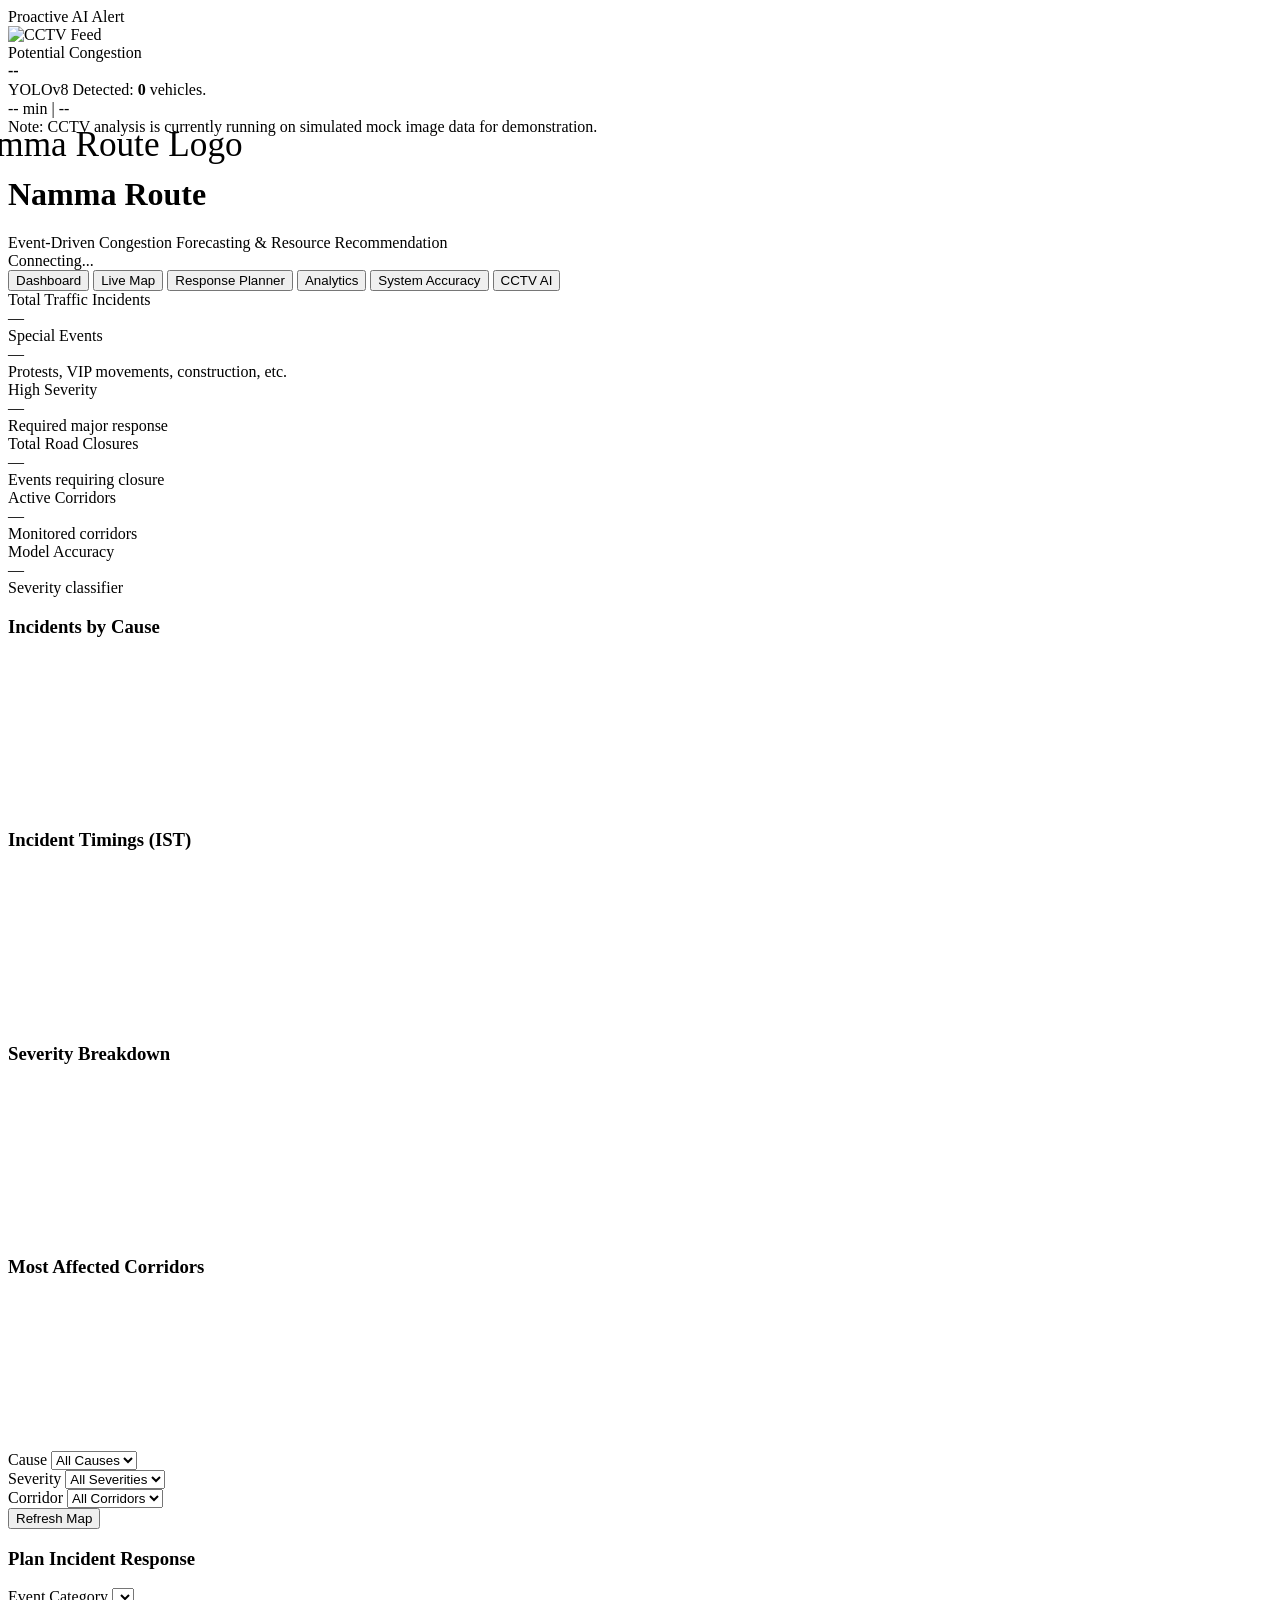
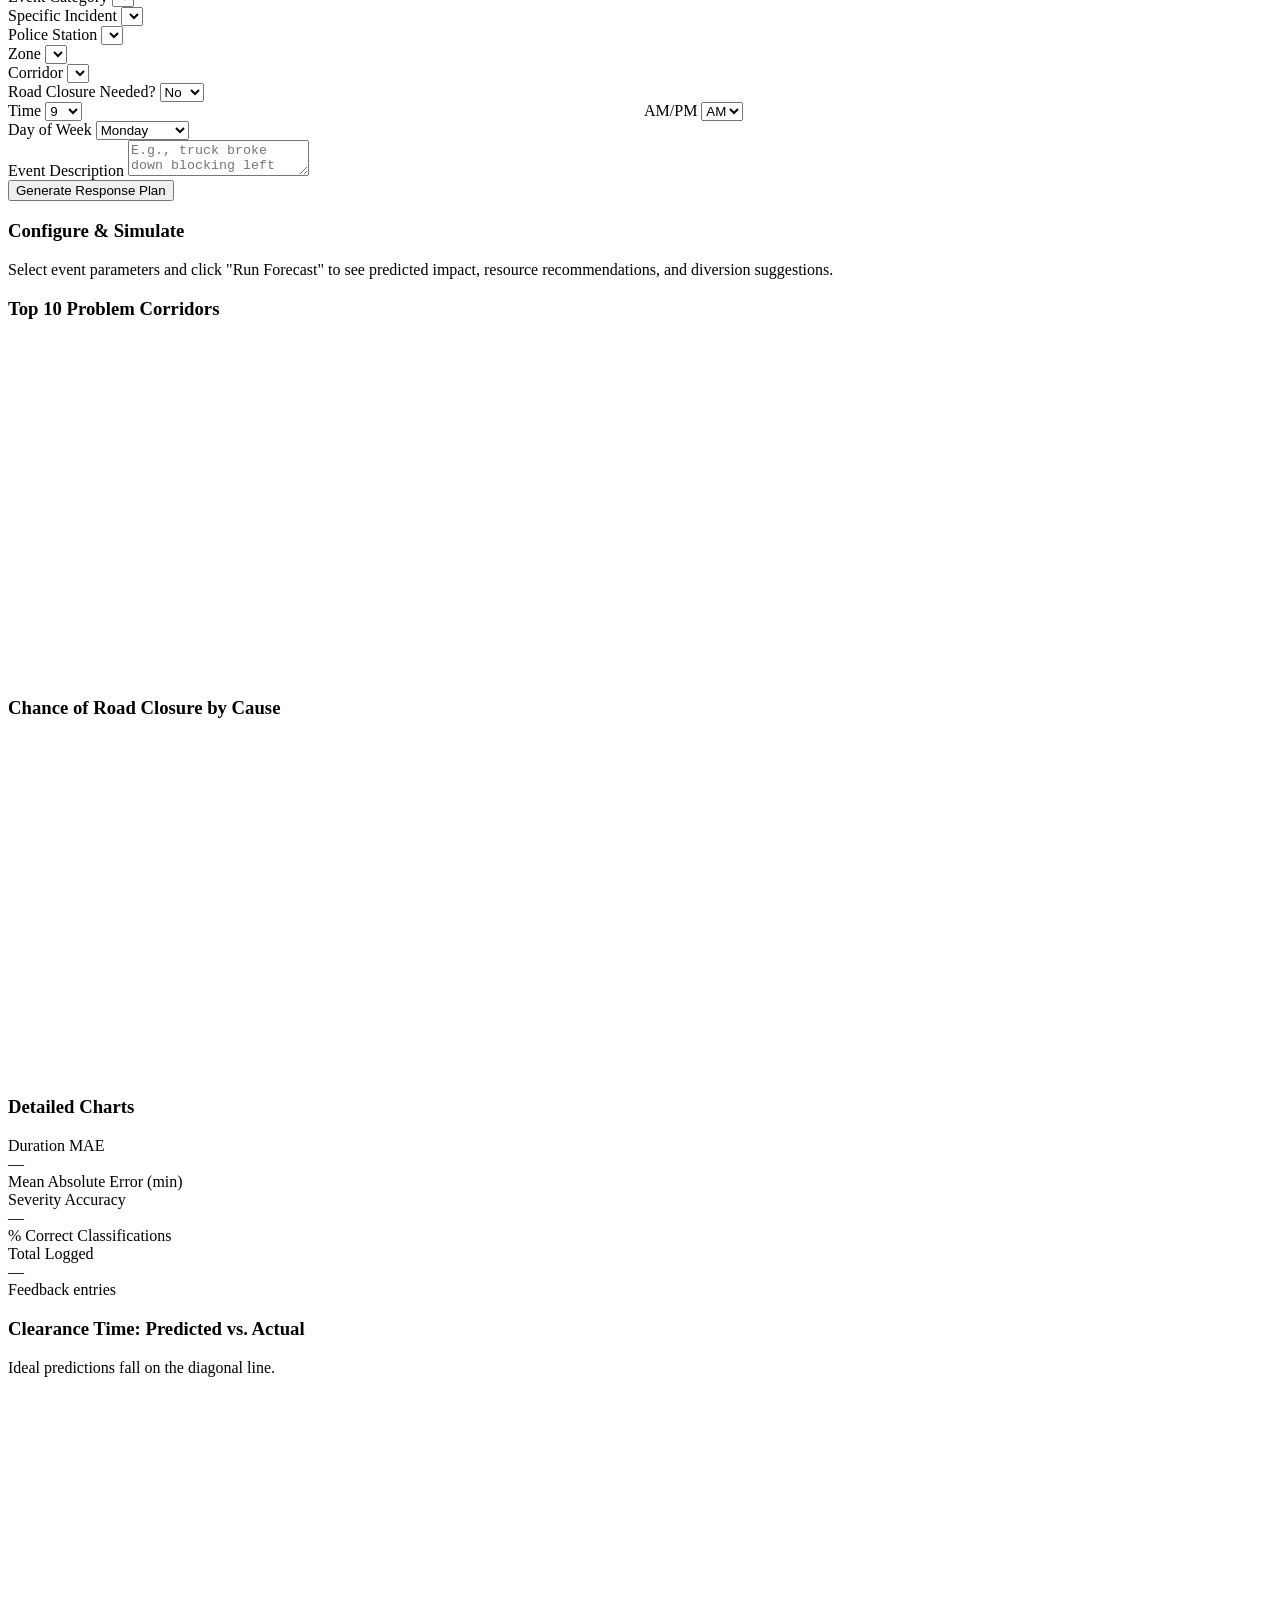
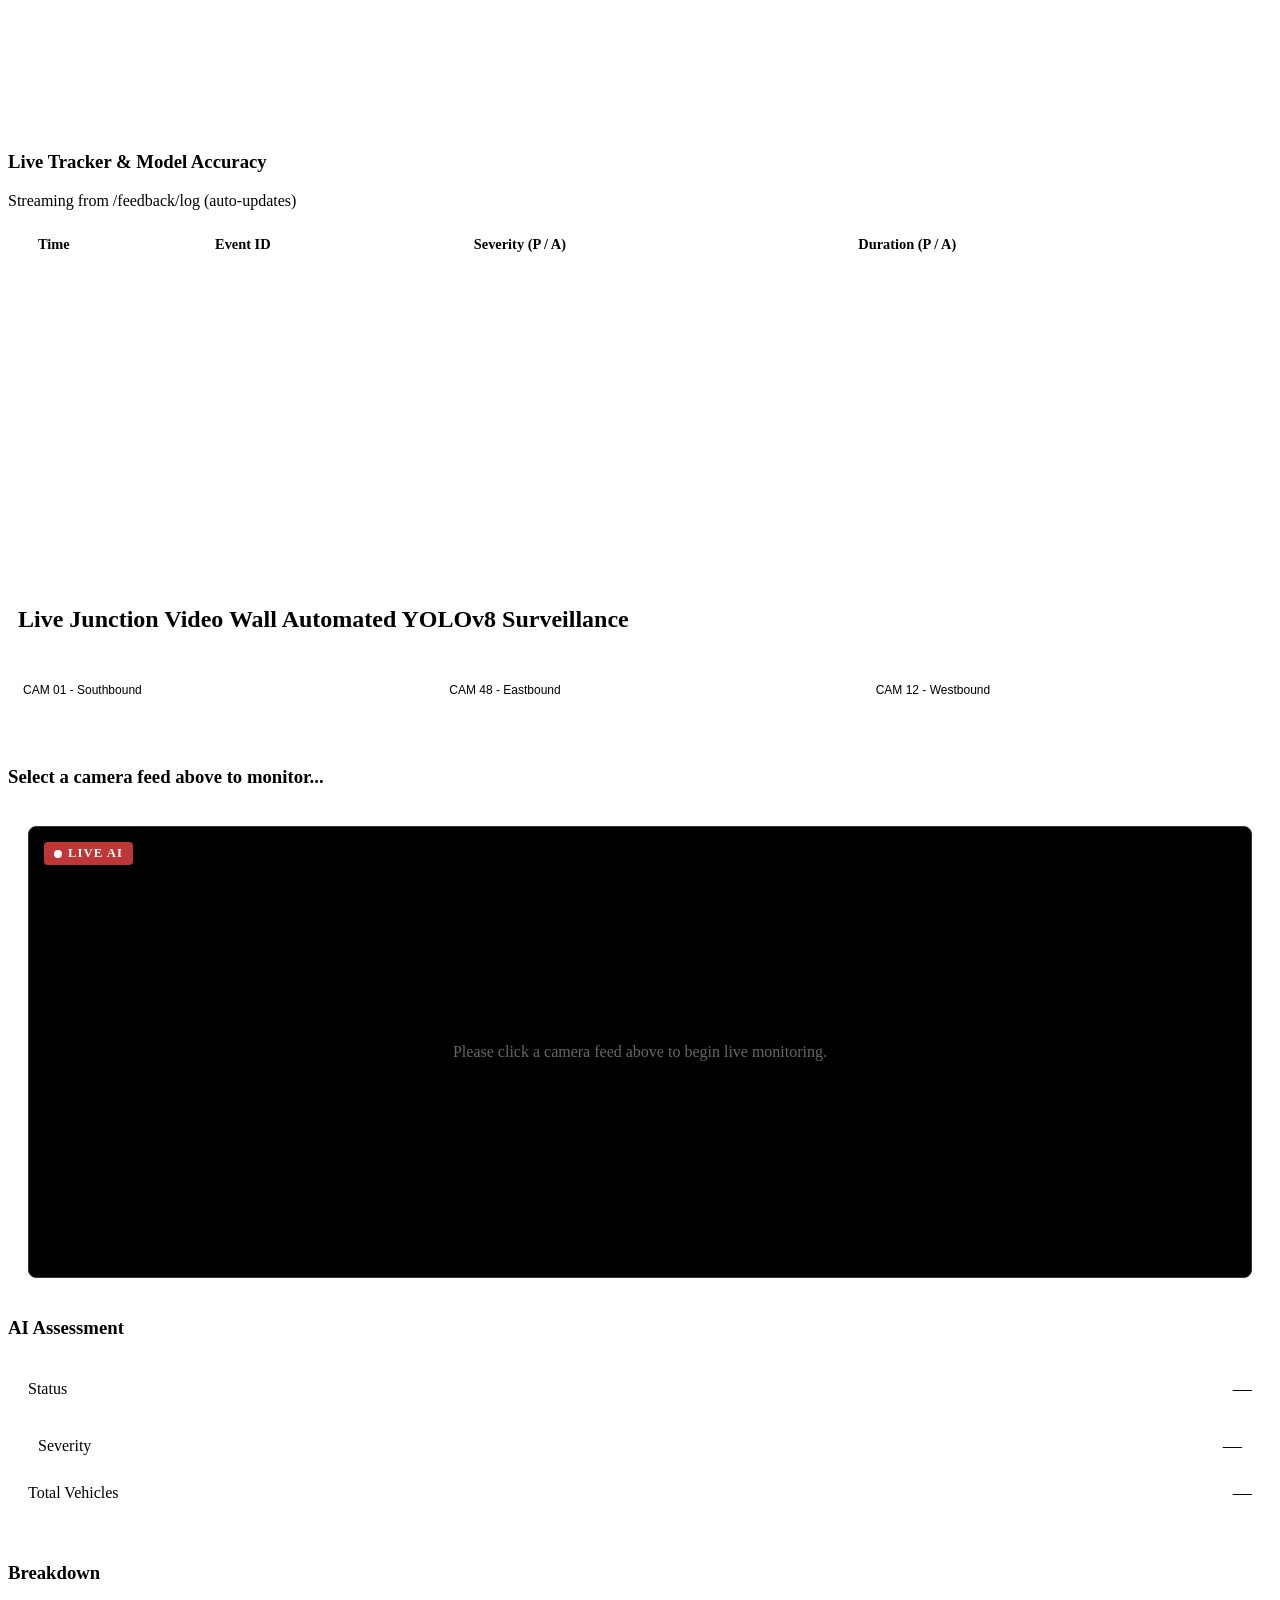
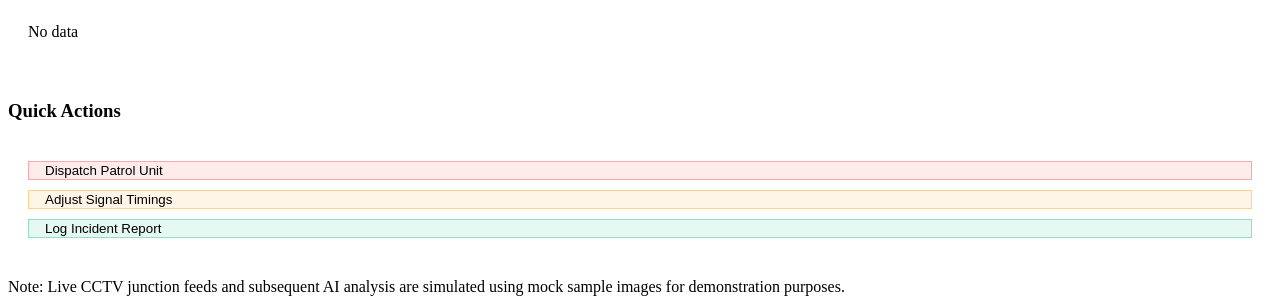
==== frontend/index.html @ f683986d "feat(ui): add comprehensive mobile responsiveness with CSS media queries and fix layout/map renderin" ====
<!DOCTYPE html>
<html lang="en">
<head>
  <meta charset="UTF-8" />
  <meta name="viewport" content="width=device-width, initial-scale=1.0" />
  <title>Namma Route — Event-Driven Congestion Forecasting</title>
  <meta name="description" content="Forecast event-related traffic impact and recommend optimal resource deployment for Bengaluru traffic corridors." />
  <!-- MapMyIndia (Mappls) CSS and scripts will be loaded dynamically or don't require external CSS initially -->
  <!-- Dashboard CSS -->
  <link rel="stylesheet" href="/static/index.css?v=7" />
</head>
<body>

    <!-- Active AI Alert Banner (Hidden by default) -->
    <div id="ai-alert-banner" class="cctv-alert-floating" onclick="openAlertModal()">
      <div class="cctv-alert-header" title="Triggered autonomously by YOLOv8 detecting high vehicle density/anomalies on live CCTV feeds.">
        <i data-lucide="scan-eye"></i> Proactive AI Alert
      </div>
      <div class="cctv-alert-body">
        <div class="cctv-alert-image">
          <img id="ai-alert-img" src="" alt="CCTV Feed" />
        </div>
        <div class="cctv-alert-content">
          <div class="cctv-alert-title" id="ai-alert-status">Potential Congestion</div>
          <div class="cctv-alert-detail">
            <i data-lucide="map-pin" style="width:14px;height:14px;display:inline;vertical-align:middle;"></i> <strong id="ai-alert-location">--</strong><br/>
            YOLOv8 Detected: <strong id="ai-alert-vehicles">0</strong> vehicles.
          </div>
          <div class="cctv-alert-badge" id="ai-alert-badge">
            <i data-lucide="clock" style="width:14px;height:14px;display:inline;vertical-align:text-bottom;"></i> <span id="ai-alert-duration">--</span> min | <span id="ai-alert-severity">--</span>
          </div>
        </div>
      </div>
      <div class="cctv-disclaimer">
        <i data-lucide="info" style="width:12px;height:12px;"></i> Note: CCTV analysis is currently running on simulated mock image data for demonstration.
      </div>
      <button onclick="event.stopPropagation(); document.getElementById('ai-alert-banner').style.display='none'" style="position: absolute; top: 16px; right: 16px; background: none; border: none; color: var(--text-secondary); cursor: pointer;"><i data-lucide="x" style="width:18px;height:18px;"></i></button>
    </div>

    <!-- Alert Modal (Hidden by default) -->
    <div id="ai-alert-modal" style="display: none; position: fixed; top: 0; left: 0; width: 100vw; height: 100vh; background: rgba(0,0,0,0.6); backdrop-filter: blur(4px); -webkit-backdrop-filter: blur(4px); z-index: 9999; align-items: center; justify-content: center;">
      <div class="cctv-modal-glass">
        <div class="cctv-modal-header">
          <h2 class="cctv-modal-title"><i data-lucide="clipboard-list"></i> Event Assessment Report</h2>
          <button class="cctv-modal-close" onclick="closeAlertModal()"><i data-lucide="x"></i></button>
        </div>
        <div style="padding: 24px;">
          <div style="display: flex; gap: 15px; margin-bottom: 20px;">
            <div style="flex: 1; background: rgba(255, 255, 255, 0.03); border: 1px solid var(--border-subtle); padding: 15px; border-radius: 8px; text-align: center;">
              <div style="color: var(--text-dim); font-size: 0.9rem; margin-bottom: 5px;">Location</div>
              <div style="font-weight: 600; font-size: 1.1rem; color: var(--text-primary);" id="modal-location">--</div>
            </div>
            <div style="flex: 1; background: rgba(239, 68, 68, 0.05); border: 1px solid rgba(239, 68, 68, 0.2); padding: 15px; border-radius: 8px; text-align: center;" id="modal-severity-box">
              <div style="color: var(--text-dim); font-size: 0.9rem; margin-bottom: 5px;">Severity</div>
              <div style="font-weight: 600; font-size: 1.1rem; color: var(--severity-high);" id="modal-severity">--</div>
            </div>
            <div style="flex: 1; background: rgba(255, 255, 255, 0.03); border: 1px solid var(--border-subtle); padding: 15px; border-radius: 8px; text-align: center;">
              <div style="color: var(--text-dim); font-size: 0.9rem; margin-bottom: 5px;">Expected Clearance</div>
              <div style="font-weight: 600; font-size: 1.1rem; color: var(--text-primary);" id="modal-duration">-- min</div>
            </div>
          </div>
          <div style="margin-bottom: 24px;">
            <h3 style="margin-top: 0; border-bottom: 1px solid var(--border-subtle); padding-bottom: 10px; margin-bottom: 15px; font-family: 'Outfit'; color: var(--text-primary);"><i data-lucide="check-square" style="vertical-align: text-bottom; width: 18px; color: var(--accent-blue);"></i> Recommended Actions</h3>
            <ul id="modal-recommendations" style="line-height: 1.6; color: var(--text-secondary); padding-left: 20px;">
              <li>Loading recommendations...</li>
            </ul>
          </div>
          <button onclick="closeAlertModal()" class="btn btn-primary" style="width: 100%; box-shadow: 0 4px 15px rgba(6, 182, 212, 0.3);">Acknowledge & Close</button>
          <div class="cctv-disclaimer" style="justify-content: center; margin-top: 16px; border: none;">
            Note: This AI assessment relies on mock CCTV data and ML forecasts for demonstration.
          </div>
        </div>
      </div>
    </div>

<!-- ════════════════════════════════════════════════════════════════════
     HEADER
     ════════════════════════════════════════════════════════════════════ -->
<header class="header">
  <div class="header-brand" onclick="document.getElementById('tab-overview').click()" style="cursor: pointer;" title="Go to Dashboard">
    <img src="/static/assets/logo.png" alt="Namma Route Logo" style="height: 70px; width: 70px; object-fit: contain; margin-right: 20px; transform: scale(2.2); transform-origin: center;" />
    <div>
      <h1>Namma Route</h1>
      <span class="tagline">Event-Driven Congestion Forecasting & Resource Recommendation</span>
    </div>
  </div>
  <div class="header-status">
    <span class="status-dot"></span>
    <span id="api-status">Connecting...</span>
  </div>
</header>

<!-- ════════════════════════════════════════════════════════════════════
     NAVIGATION TABS
     ════════════════════════════════════════════════════════════════════ -->
<nav class="nav-tabs">
  <button class="nav-tab active" data-tab="overview" id="tab-overview"><i data-lucide="layout-dashboard"></i> Dashboard</button>
  <button class="nav-tab" data-tab="map" id="tab-map"><i data-lucide="map"></i> Live Map</button>
  <button class="nav-tab" data-tab="simulate" id="tab-simulate"><i data-lucide="zap"></i> Response Planner</button>
  <button class="nav-tab" data-tab="analytics" id="tab-analytics"><i data-lucide="bar-chart-2"></i> Analytics</button>
  <button class="nav-tab" data-tab="learning" id="tab-learning"><i data-lucide="refresh-cw"></i> System Accuracy</button>
  <button class="nav-tab" data-tab="cctv" id="tab-cctv"><i data-lucide="camera"></i> CCTV AI</button>
</nav>

<!-- ════════════════════════════════════════════════════════════════════
     MAIN CONTENT
     ════════════════════════════════════════════════════════════════════ -->
<main class="main-content">

  <!-- ─── Overview Tab ──────────────────────────────────────────── -->
  <section class="tab-panel active" id="panel-overview">


    <!-- Stats Cards -->
    <div class="stats-grid" id="stats-grid">
      <div class="stat-card" style="--accent-color: var(--accent-blue)">
        <div class="stat-label">Total Traffic Incidents</div>
        <div class="stat-value" id="stat-total">—</div>
        <div class="stat-detail" id="stat-date-range"></div>
      </div>
      <div class="stat-card" style="--accent-color: var(--accent-emerald)">
        <div class="stat-label">Special Events</div>
        <div class="stat-value" id="stat-event-driven">—</div>
        <div class="stat-detail">Protests, VIP movements, construction, etc.</div>
      </div>
      <div class="stat-card" style="--accent-color: var(--severity-high)">
        <div class="stat-label">High Severity</div>
        <div class="stat-value" id="stat-high">—</div>
        <div class="stat-detail">Required major response</div>
      </div>
      <div class="stat-card" style="--accent-color: var(--accent-amber)">
        <div class="stat-label">Total Road Closures</div>
        <div class="stat-value" id="stat-closures">—</div>
        <div class="stat-detail">Events requiring closure</div>
      </div>
      <div class="stat-card" style="--accent-color: var(--accent-violet)">
        <div class="stat-label">Active Corridors</div>
        <div class="stat-value" id="stat-corridors">—</div>
        <div class="stat-detail">Monitored corridors</div>
      </div>
      <div class="stat-card" style="--accent-color: var(--accent-cyan)">
        <div class="stat-label">Model Accuracy</div>
        <div class="stat-value" id="stat-accuracy">—</div>
        <div class="stat-detail">Severity classifier</div>
      </div>
    </div>

    <!-- Quick Charts -->
    <div class="charts-grid">
      <div class="card">
        <div class="card-header">
          <h3 class="card-title"><i data-lucide="flame"></i> Incidents by Cause</h3>
        </div>
        <div class="chart-wrapper">
          <canvas id="chart-causes"></canvas>
        </div>
      </div>
      <div class="card">
        <div class="card-header">
          <h3 class="card-title"><i data-lucide="clock"></i> Incident Timings (IST)</h3>
        </div>
        <div class="chart-wrapper">
          <canvas id="chart-hours"></canvas>
        </div>
      </div>
      <div class="card">
        <div class="card-header">
          <h3 class="card-title"><i data-lucide="alert-triangle"></i> Severity Breakdown</h3>
        </div>
        <div class="chart-wrapper">
          <canvas id="chart-severity"></canvas>
        </div>
      </div>
      <div class="card">
        <div class="card-header">
          <h3 class="card-title"><i data-lucide="map-pin"></i> Most Affected Corridors</h3>
        </div>
        <div class="chart-wrapper">
          <canvas id="chart-corridors"></canvas>
        </div>
      </div>
    </div>
  </section>

  <!-- ─── Map Tab ───────────────────────────────────────────────── -->
  <section class="tab-panel" id="panel-map">
    <div class="map-filters">
      <div class="filter-group">
        <label>Cause</label>
        <select id="map-filter-cause">
          <option value="">All Causes</option>
        </select>
      </div>
      <div class="filter-group">
        <label>Severity</label>
        <select id="map-filter-severity">
          <option value="">All Severities</option>
          <option value="High">High</option>
          <option value="Low">Low</option>
        </select>
      </div>
      <div class="filter-group">
        <label>Corridor</label>
        <select id="map-filter-corridor">
          <option value="">All Corridors</option>
        </select>
      </div>
      <button class="btn btn-primary" id="map-refresh-btn" onclick="refreshMap()"><i data-lucide="refresh-cw"></i> Refresh Map</button>
    </div>
    <div class="map-container">
      <div id="map"></div>
    </div>
  </section>

  <!-- ─── Simulate Tab ──────────────────────────────────────────── -->
  <section class="tab-panel" id="panel-simulate">
    <div class="sim-layout">

      <!-- Input Form -->
      <div class="card">
        <div class="card-header">
          <h3 class="card-title"><i data-lucide="zap"></i> Plan Incident Response</h3>
        </div>
        <form class="sim-form" id="sim-form" onsubmit="runSimulation(event)">
          
          <!-- WHAT -->
          <div class="form-row">
            <div class="form-group">
              <label>Event Category</label>
              <select id="sim-cause" required>
                <!-- Populated dynamically -->
              </select>
            </div>
            <div class="form-group">
              <label>Specific Incident</label>
              <select id="sim-type" required>
                <!-- Populated dynamically -->
              </select>
            </div>
          </div>

          <!-- WHERE -->
          <div class="form-group">
            <label>Police Station</label>
            <select id="sim-station">
              <!-- Populated dynamically -->
            </select>
          </div>

          <div class="form-row">
            <div class="form-group">
              <label>Zone</label>
              <select id="sim-zone">
                <!-- Populated dynamically -->
              </select>
              <small id="sim-zone-feedback" style="display: none; color: var(--severity-low); margin-top: 4px;"><i data-lucide="check-circle" style="width: 12px; height: 12px; display: inline; vertical-align: middle;"></i> Auto-detected based on station.</small>
            </div>
            <div class="form-group">
              <label>Corridor</label>
              <select id="sim-corridor">
                <!-- Populated dynamically -->
              </select>
              <small id="sim-corridor-feedback" style="display: none; color: var(--accent-cyan); margin-top: 4px;"><i data-lucide="info" style="width: 12px; height: 12px; display: inline; vertical-align: middle;"></i> Auto-selected most likely corridor. Please verify.</small>
            </div>
          </div>

          <div class="form-row">
            <div class="form-group" id="sim-veh-group" style="display: none;">
              <label>Involved Vehicle</label>
              <select id="sim-veh">
                <!-- Populated dynamically -->
              </select>
            </div>
            <div class="form-group">
              <label>Road Closure Needed?</label>
              <select id="sim-closure">
                <option value="0">No</option>
                <option value="1">Yes</option>
              </select>
            </div>
          </div>

          <!-- WHEN -->
          <div class="form-row">
            <div class="form-group" style="display: flex; gap: 8px;">
              <div style="flex: 1;">
                <label>Time</label>
                <select id="sim-hour" required>
                  <option value="12">12</option>
                  <option value="1">1</option>
                  <option value="2">2</option>
                  <option value="3">3</option>
                  <option value="4">4</option>
                  <option value="5">5</option>
                  <option value="6">6</option>
                  <option value="7">7</option>
                  <option value="8">8</option>
                  <option value="9" selected>9</option>
                  <option value="10">10</option>
                  <option value="11">11</option>
                </select>
              </div>
              <div style="flex: 1;">
                <label>AM/PM</label>
                <select id="sim-ampm" required>
                  <option value="AM" selected>AM</option>
                  <option value="PM">PM</option>
                </select>
              </div>
            </div>
            <div class="form-group">
              <label>Day of Week</label>
              <select id="sim-day">
                <option value="0">Monday</option>
                <option value="1">Tuesday</option>
                <option value="2">Wednesday</option>
                <option value="3">Thursday</option>
                <option value="4">Friday</option>
                <option value="5">Saturday</option>
                <option value="6">Sunday</option>
              </select>
            </div>
          </div>

          <!-- DESCRIPTION -->
          <div class="form-group">
            <label>Event Description</label>
            <textarea id="sim-desc" class="form-control" rows="2" placeholder="E.g., truck broke down blocking left lane..."></textarea>
          </div>

          <button type="submit" class="btn btn-primary" id="sim-submit-btn">
            <i data-lucide="play"></i> Generate Response Plan
          </button>
        </form>
      </div>

      <!-- Results Panel -->
      <div class="forecast-results" id="forecast-results">
        <div class="empty-state" id="sim-empty">
          <div class="icon"><i data-lucide="sliders"></i></div>
          <h3>Configure & Simulate</h3>
          <p class="text-muted">Select event parameters and click "Run Forecast" to see predicted impact, resource recommendations, and diversion suggestions.</p>
        </div>
      </div>
    </div>
  </section>

  <!-- ─── Analytics Tab ─────────────────────────────────────────── -->
  <section class="tab-panel" id="panel-analytics">
    <div class="charts-grid">
      <div class="card">
        <div class="card-header">
          <h3 class="card-title"><i data-lucide="bar-chart-2"></i> Top 10 Problem Corridors</h3>
        </div>
        <div class="chart-wrapper" style="height: 340px;">
          <canvas id="chart-hotspots"></canvas>
        </div>
      </div>
      <div class="card">
        <div class="card-header">
          <h3 class="card-title"><i data-lucide="alert-octagon"></i> Chance of Road Closure by Cause</h3>
        </div>
        <div class="chart-wrapper" style="height: 340px;">
          <canvas id="chart-closure-rate"></canvas>
        </div>
      </div>
    </div>

    <!-- EDA Gallery -->
    <div class="card mt-12">
      <div class="card-header">
        <h3 class="card-title"><i data-lucide="camera"></i> Detailed Charts</h3>
      </div>
      <div id="eda-gallery" style="display: grid; grid-template-columns: repeat(auto-fit, minmax(350px, 1fr)); gap: 16px;">
        <!-- Populated dynamically -->
      </div>
    </div>
  </section>

  <!-- ─── Learning Loop Tab ─────────────────────────────────────── -->
  <section class="tab-panel" id="panel-learning">
    <div class="stats-grid">
      <div class="stat-card" style="--accent-color: var(--accent-orange)">
        <div class="stat-label">Duration MAE</div>
        <div class="stat-value" id="stat-mae">—</div>
        <div class="stat-detail">Mean Absolute Error (min)</div>
      </div>
      <div class="stat-card" style="--accent-color: var(--accent-green)">
        <div class="stat-label">Severity Accuracy</div>
        <div class="stat-value" id="stat-learning-accuracy">—</div>
        <div class="stat-detail">% Correct Classifications</div>
      </div>
      <div class="stat-card" style="--accent-color: var(--accent-blue)">
        <div class="stat-label">Total Logged</div>
        <div class="stat-value" id="stat-logged">—</div>
        <div class="stat-detail">Feedback entries</div>
      </div>
    </div>

    <div class="charts-grid mt-12">
      <!-- Scatter Plot: Predicted vs Actual Duration -->
      <div class="card">
        <div class="card-header">
          <h3 class="card-title"><i data-lucide="target"></i> Clearance Time: Predicted vs. Actual</h3>
          <p class="text-sm text-dim">Ideal predictions fall on the diagonal line.</p>
        </div>
        <div class="chart-wrapper" style="height: 340px;">
          <canvas id="chart-learning-scatter"></canvas>
        </div>
      </div>

      <!-- Live Log Table -->
      <div class="card">
        <div class="card-header">
          <h3 class="card-title"><i data-lucide="radio"></i> Live Tracker & Model Accuracy</h3>
          <p class="text-sm text-dim">Streaming from /feedback/log (auto-updates)</p>
        </div>
        <div style="height: 340px; overflow-y: auto; padding: 0 20px 20px 20px;">
          <table style="width: 100%; border-collapse: collapse; text-align: left; font-size: 0.9rem;">
            <thead>
              <tr style="border-bottom: 1px solid var(--border); color: var(--text-dim);">
                <th style="padding: 10px;">Time</th>
                <th style="padding: 10px;">Event ID</th>
                <th style="padding: 10px;">Severity (P / A)</th>
                <th style="padding: 10px;">Duration (P / A)</th>
              </tr>
            </thead>
            <tbody id="learning-log-body">
              <!-- Populated dynamically -->
            </tbody>
          </table>
        </div>
      </div>
    </div>
  </section>

  <!-- ─── Live Junction Monitor (Video Wall) ────────────────────────── -->
  <section class="tab-panel" id="panel-cctv">
    <div class="header-status" style="margin-bottom: 20px; display: inline-flex; width: 100%; justify-content: space-between;">
      <h2><i data-lucide="monitor-play" style="color: #10b981; margin-right: 10px;"></i> Live Junction Video Wall <span class="tagline">Automated YOLOv8 Surveillance</span></h2>
    </div>
    
    <!-- Camera Selection Grid -->
    <div style="display: flex; gap: 15px; margin-bottom: 15px; overflow-x: auto; padding-bottom: 5px;">
      <button class="cam-select-btn" onclick="analyzeJunction('silk_board', 'Silk Board Junction')" style="flex: 1; min-width: 200px; background: var(--bg-card); border: 1px solid var(--border); border-radius: 8px; padding: 10px 15px; text-align: left; cursor: pointer; transition: all 0.2s;">
        <div style="color: var(--text-dim); font-size: 0.75rem; margin-bottom: 2px;"><i data-lucide="video" style="width:12px;height:12px;display:inline;"></i> CAM 01 - Southbound</div>
        <div style="font-weight: 600; font-size: 1rem; color: white;">Silk Board Junction</div>
      </button>
      <button class="cam-select-btn" onclick="analyzeJunction('kr_puram', 'KR Puram Bridge')" style="flex: 1; min-width: 200px; background: var(--bg-card); border: 1px solid var(--border); border-radius: 8px; padding: 10px 15px; text-align: left; cursor: pointer; transition: all 0.2s;">
        <div style="color: var(--text-dim); font-size: 0.75rem; margin-bottom: 2px;"><i data-lucide="video" style="width:12px;height:12px;display:inline;"></i> CAM 48 - Eastbound</div>
        <div style="font-weight: 600; font-size: 1rem; color: white;">KR Puram Bridge</div>
      </button>
      <button class="cam-select-btn" onclick="analyzeJunction('mg_road', 'MG Road Signal')" style="flex: 1; min-width: 200px; background: var(--bg-card); border: 1px solid var(--border); border-radius: 8px; padding: 10px 15px; text-align: left; cursor: pointer; transition: all 0.2s;">
        <div style="color: var(--text-dim); font-size: 0.75rem; margin-bottom: 2px;"><i data-lucide="video" style="width:12px;height:12px;display:inline;"></i> CAM 12 - Westbound</div>
        <div style="font-weight: 600; font-size: 1rem; color: white;">MG Road Signal</div>
      </button>
    </div>

    <!-- Main Control Room Grid -->
    <div class="cctv-grid">
      
      <!-- Left Column: Video Player -->
      <div class="card" style="display: flex; flex-direction: column;">
        <div class="card-header" style="display: flex; justify-content: space-between; align-items: center;">
          <h3 class="card-title" id="cctv-viewer-title">Select a camera feed above to monitor...</h3>
        </div>
        <div id="cctv-viewer" style="flex: 1; background: #000; border-radius: 8px; margin: 20px; display: flex; align-items: center; justify-content: center; overflow: hidden; position: relative; border: 1px solid #333; max-height: 450px; aspect-ratio: 16/9;">
          <div id="cctv-placeholder" style="color: #666; text-align: center;">
            <i data-lucide="mouse-pointer-click" style="width: 48px; height: 48px; margin-bottom: 10px; opacity: 0.5;"></i>
            <p>Please click a camera feed above to begin live monitoring.</p>
          </div>
          <img id="cctv-result-img" src="" alt="Analyzed CCTV Frame" style="display: none; width: 100%; height: 100%; object-fit: contain;" />
          <div id="cctv-loader" class="loader" style="display: none; position: absolute;"></div>
          <!-- Live Overlay Badge -->
          <div id="cctv-live-badge" style="display: none; position: absolute; top: 15px; left: 15px; background: rgba(239, 68, 68, 0.8); color: white; padding: 4px 10px; border-radius: 4px; font-weight: bold; font-size: 0.8rem; letter-spacing: 1px; display: flex; align-items: center; gap: 6px;">
            <div style="width: 8px; height: 8px; background: white; border-radius: 50%; animation: pulse 1s infinite;"></div> LIVE AI
          </div>
        </div>
      </div>

      <!-- Right Column: AI Assessment & Quick Actions -->
      <div style="display: flex; flex-direction: column; gap: 20px;">
        
        <!-- AI Assessment Stats -->
        <div class="card">
          <div class="card-header">
            <h3 class="card-title"><i data-lucide="cpu"></i> AI Assessment</h3>
          </div>
          <div style="padding: 20px; display: flex; flex-direction: column; gap: 15px;">
            <div style="display: flex; justify-content: space-between; align-items: center; border-bottom: 1px solid var(--border-subtle); padding-bottom: 10px;">
              <div class="stat-label"><i data-lucide="activity" style="width:14px;height:14px;"></i> Status</div>
              <div class="stat-value" id="cctv-status" style="font-size: 1.2rem;">—</div>
            </div>
            <div id="cctv-severity-card" style="display: flex; justify-content: space-between; align-items: center; border-bottom: 1px solid var(--border-subtle); padding-bottom: 10px; border-radius: 4px; padding: 10px; transition: all 0.3s;">
              <div class="stat-label"><i data-lucide="alert-triangle" style="width:14px;height:14px;"></i> Severity</div>
              <div class="stat-value" id="cctv-severity" style="font-size: 1.2rem;">—</div>
            </div>
            <div style="display: flex; justify-content: space-between; align-items: center;">
              <div class="stat-label"><i data-lucide="car" style="width:14px;height:14px;"></i> Total Vehicles</div>
              <div class="stat-value" id="cctv-total" style="font-size: 1.2rem;">—</div>
            </div>
          </div>
        </div>

        <!-- Detection Breakdown -->
        <div class="card">
          <div class="card-header">
            <h3 class="card-title"><i data-lucide="list"></i> Breakdown</h3>
          </div>
          <div style="padding: 20px;">
            <div id="cctv-breakdown-body" style="display: flex; flex-wrap: wrap; gap: 8px;">
              <div style="color: var(--text-dim);">No data</div>
            </div>
          </div>
        </div>

        <!-- Quick Actions Panel -->
        <div class="card">
          <div class="card-header">
            <h3 class="card-title"><i data-lucide="zap"></i> Quick Actions</h3>
          </div>
          <div style="padding: 20px; display: flex; flex-direction: column; gap: 10px;">
            <button class="btn btn-primary" onclick="alert('Dispatching Patrol Unit to location.')" style="width: 100%; display: flex; justify-content: flex-start; gap: 10px; background: rgba(239, 68, 68, 0.1); border: 1px solid rgba(239, 68, 68, 0.4); color: var(--text-primary);"><i data-lucide="siren" style="color: #ef4444;"></i> Dispatch Patrol Unit</button>
            <button class="btn" onclick="alert('Adjusting signal timing algorithms for this junction.')" style="width: 100%; display: flex; justify-content: flex-start; gap: 10px; background: rgba(245, 158, 11, 0.1); border: 1px solid rgba(245, 158, 11, 0.4); color: var(--text-primary);"><i data-lucide="traffic-cone" style="color: #f59e0b;"></i> Adjust Signal Timings</button>
            <button class="btn" onclick="alert('Incident logged to central database.')" style="width: 100%; display: flex; justify-content: flex-start; gap: 10px; background: rgba(16, 185, 129, 0.1); border: 1px solid rgba(16, 185, 129, 0.4); color: var(--text-primary);"><i data-lucide="file-text" style="color: #10b981;"></i> Log Incident Report</button>
          </div>
        </div>

      </div>
    </div>
    
    <!-- Disclaimer -->
    <div class="cctv-disclaimer" style="justify-content: center; margin-top: 20px; border: none;">
      Note: Live CCTV junction feeds and subsequent AI analysis are simulated using mock sample images for demonstration purposes.
    </div>
  </section>

</main>

<!-- ════════════════════════════════════════════════════════════════════
     SCRIPTS
     ════════════════════════════════════════════════════════════════════ -->
<!-- MapMyIndia scripts are dynamically loaded in app.js via the /config endpoint -->
<!-- Chart.js -->
<script src="https://cdn.jsdelivr.net/npm/chart.js@4.4.0/dist/chart.umd.min.js"></script>
<!-- Lucide Icons -->
<script src="https://unpkg.com/lucide@latest"></script>
<!-- Dashboard JS -->
<script src="/static/app.js?v=20"></script>
<script>
  lucide.createIcons();
</script>

</body>
</html>
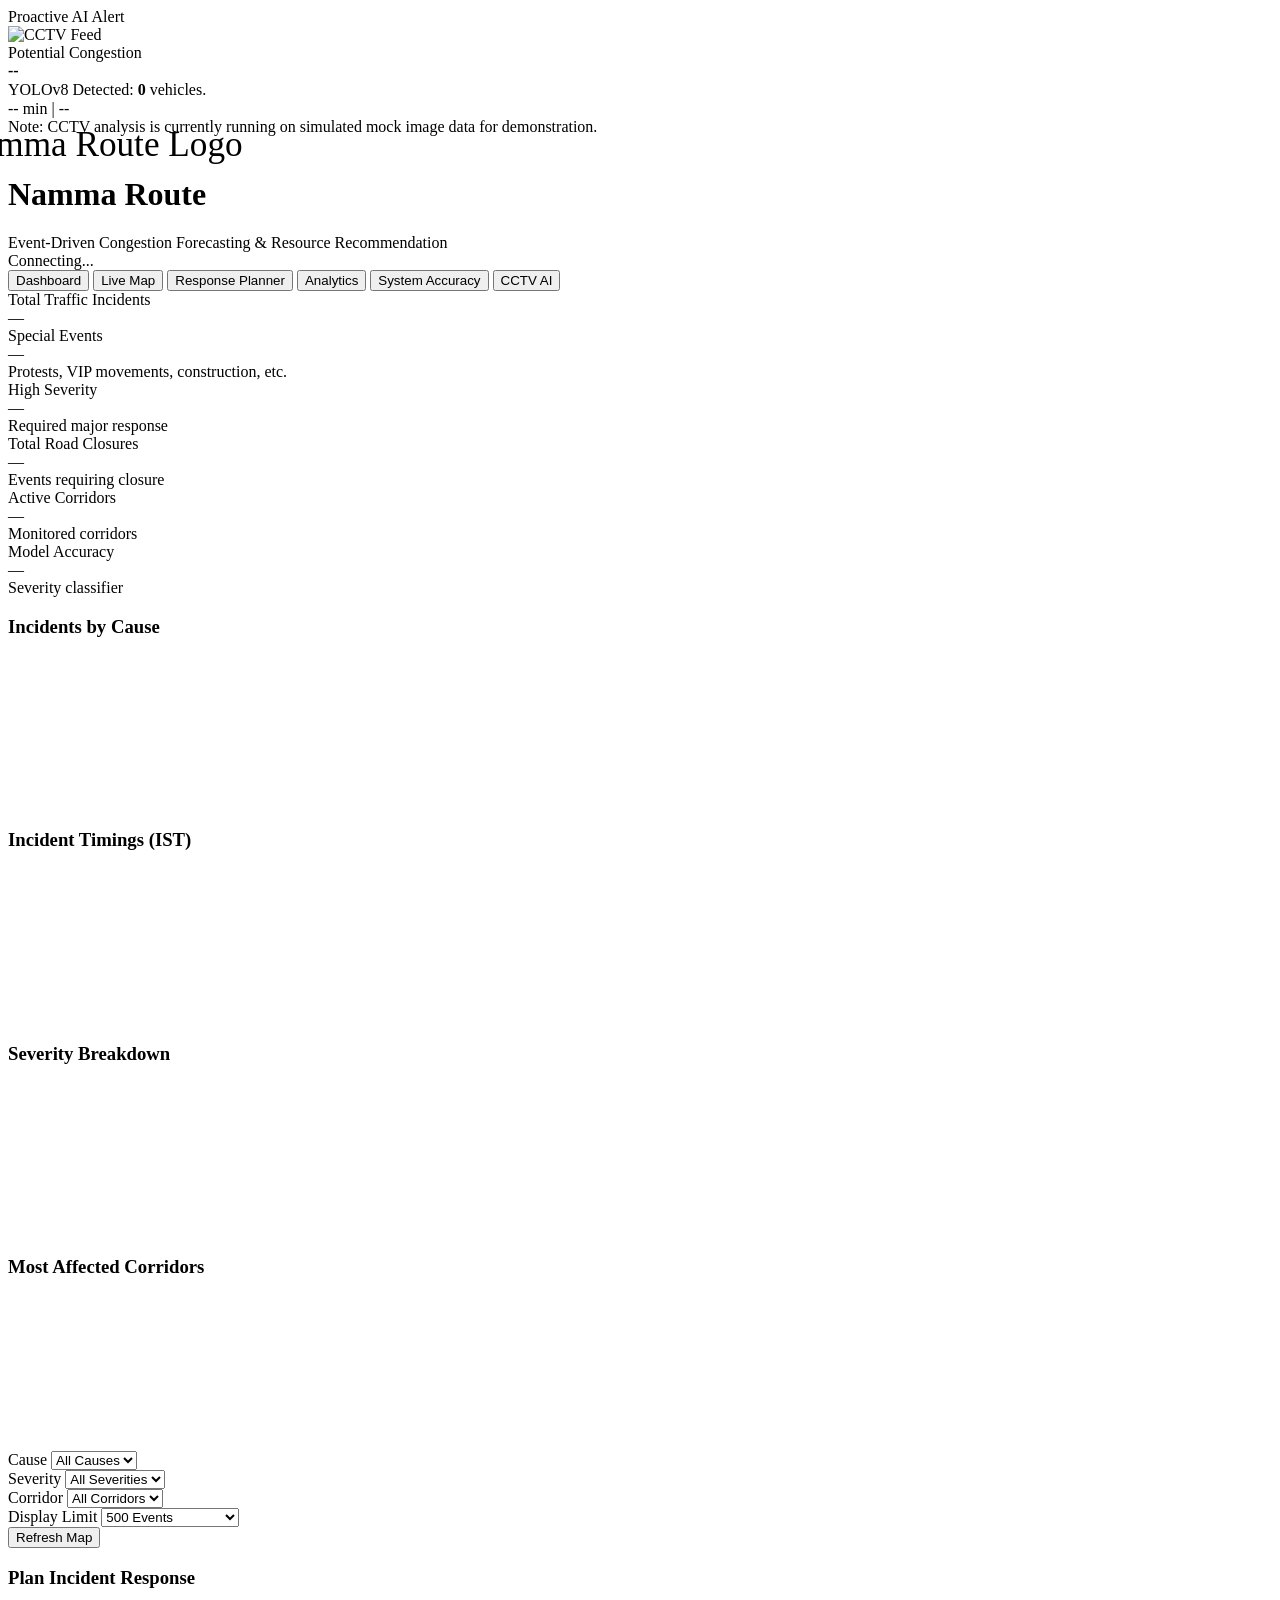
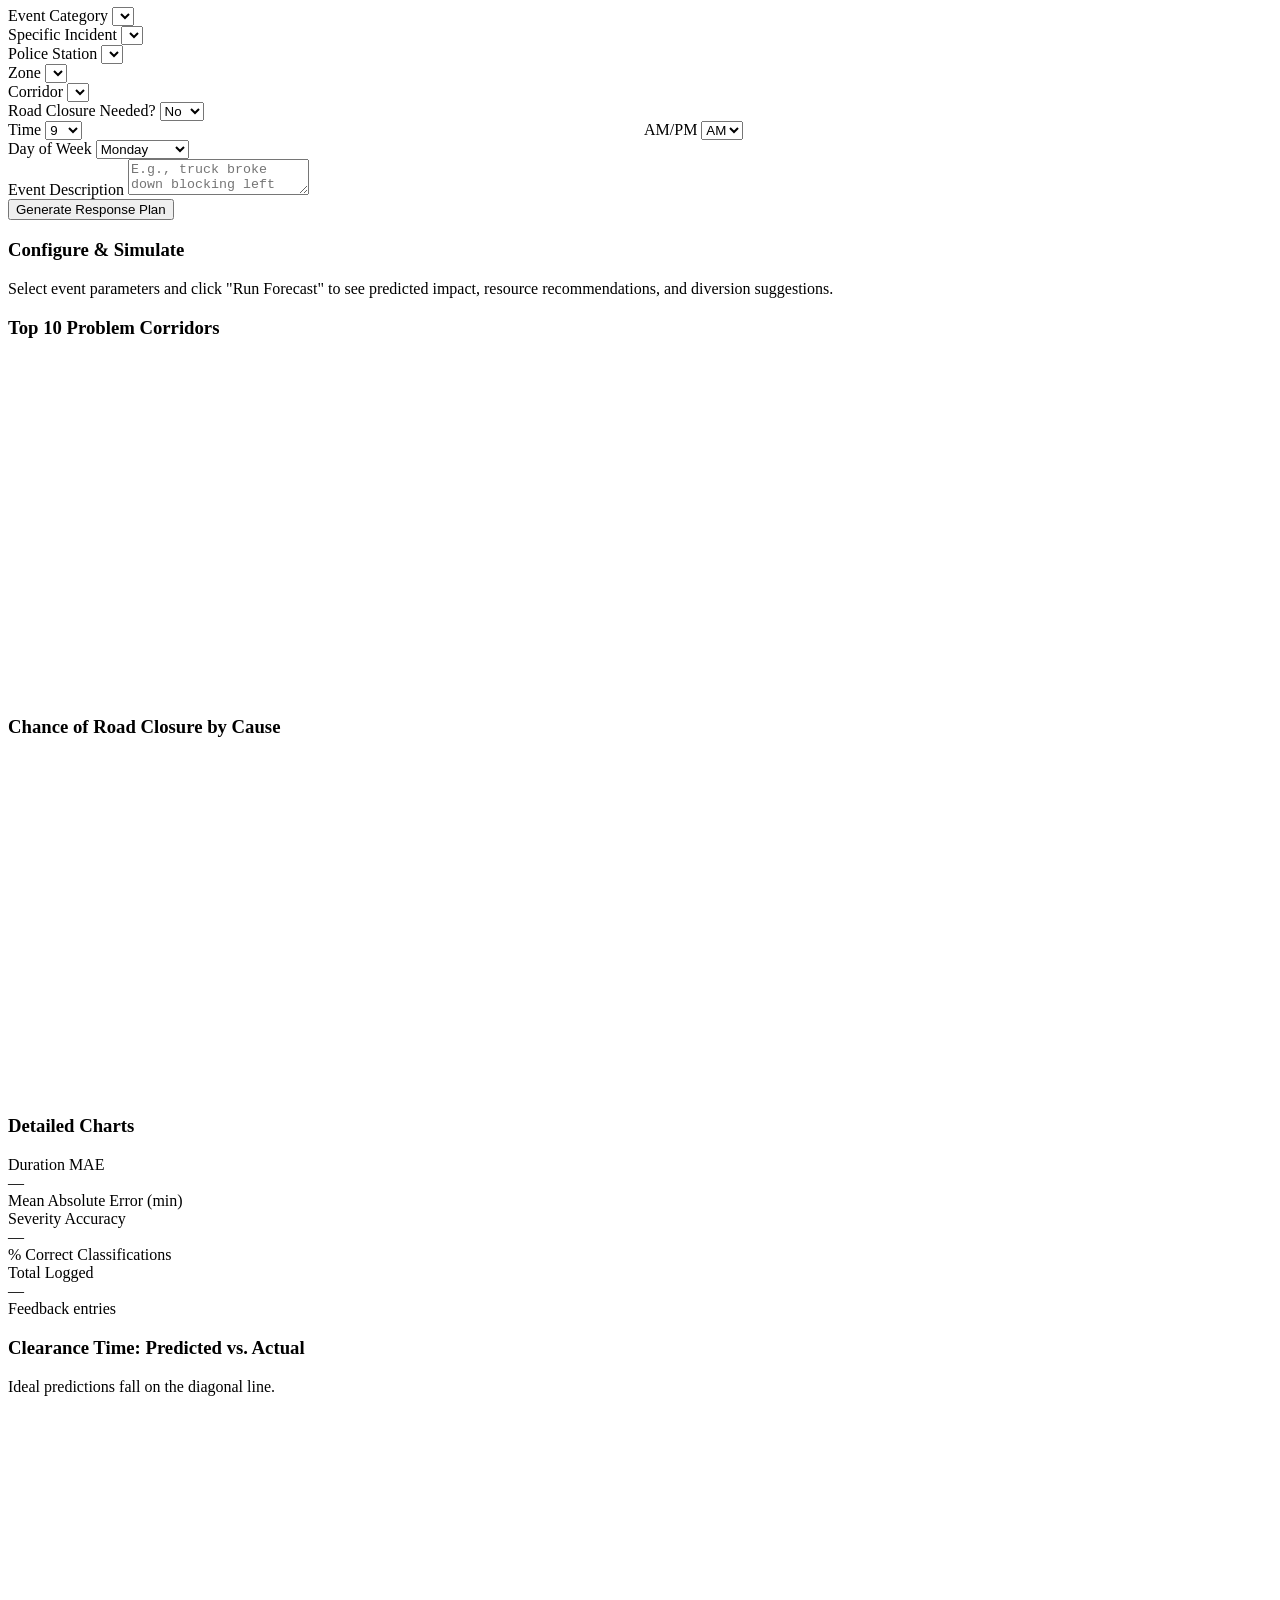
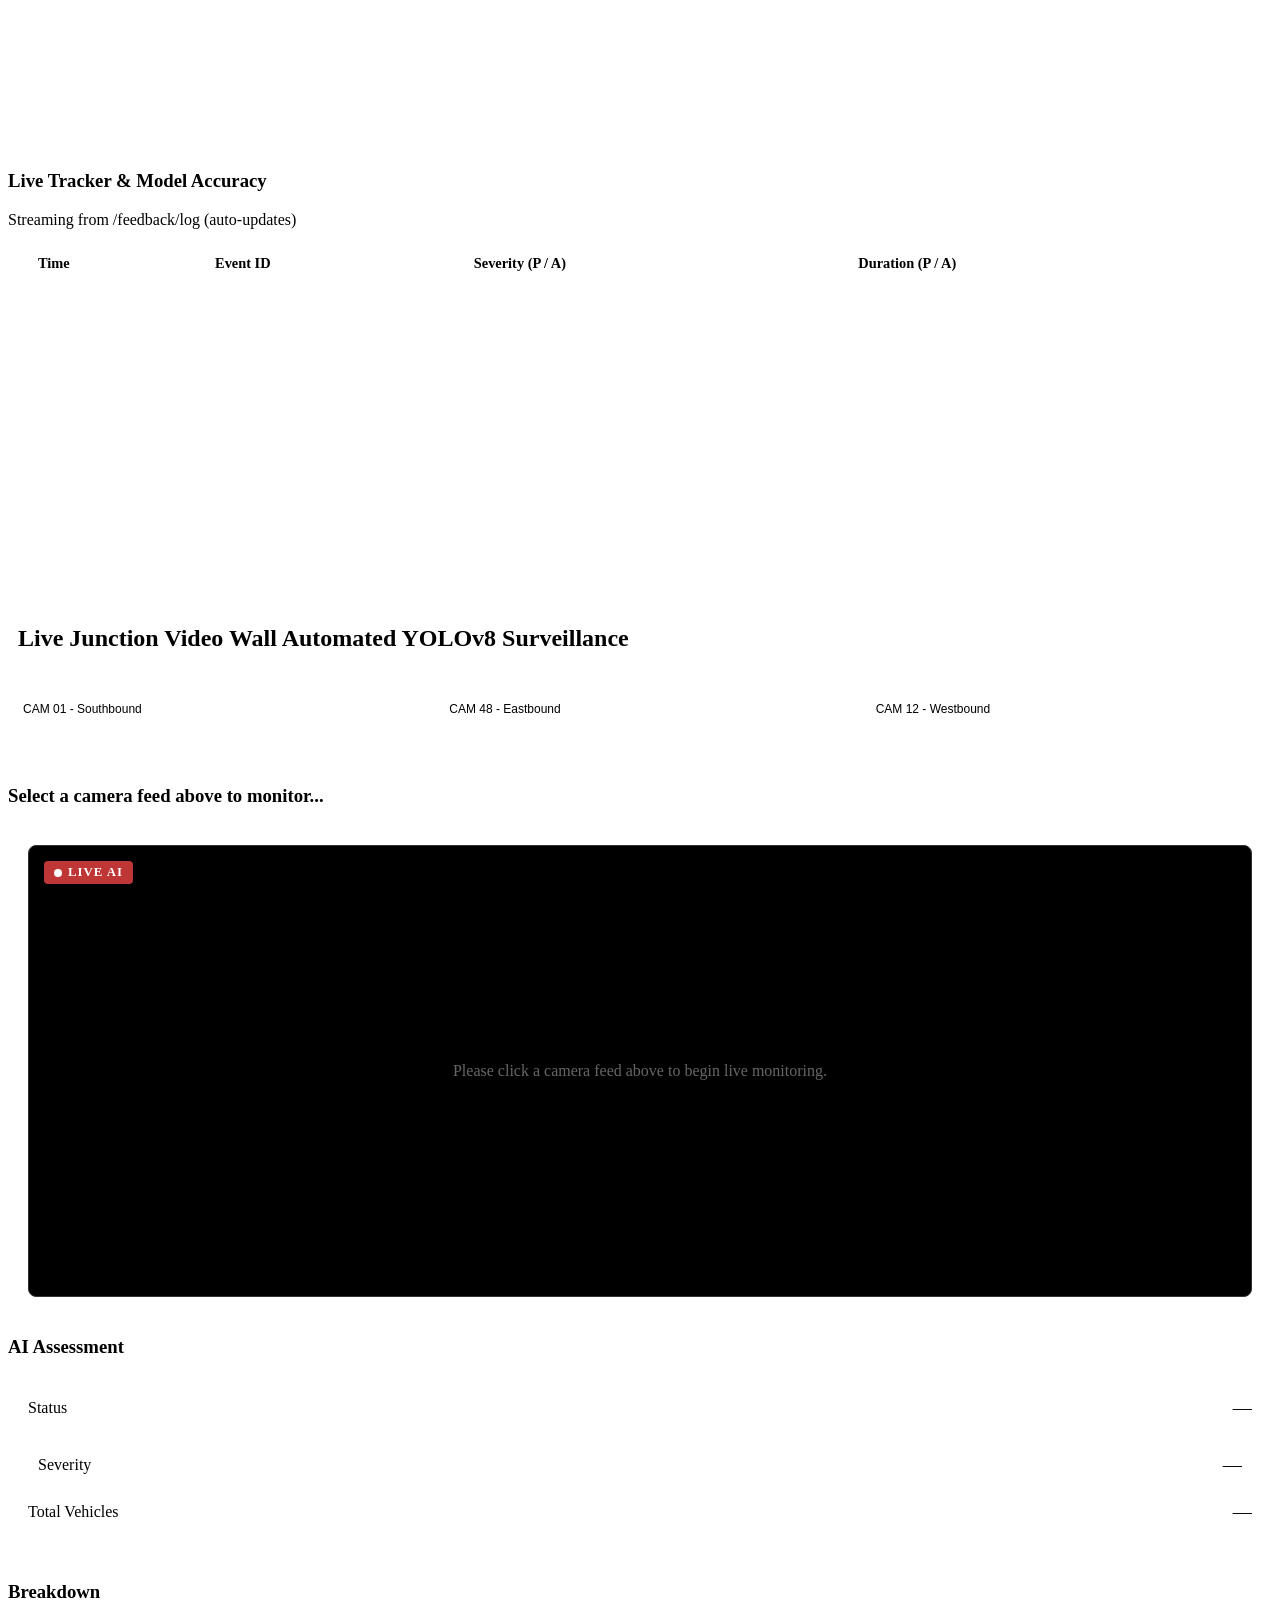
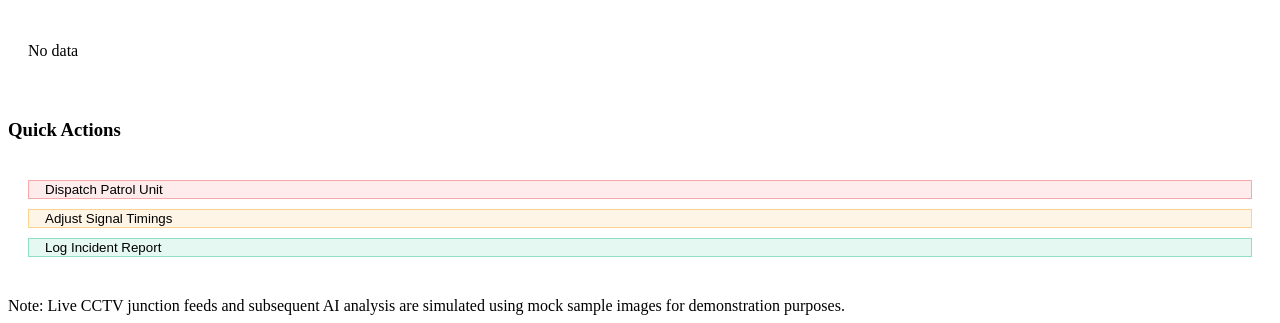
==== commit e4958c59: "feat: add map display limit dropdown" ====
--- a/frontend/index.html
+++ b/frontend/index.html
@@ -203,6 +203,16 @@
         <label>Corridor</label>
         <select id="map-filter-corridor">
           <option value="">All Corridors</option>
+        </select>
+      </div>
+      <div class="filter-group">
+        <label>Display Limit</label>
+        <select id="map-filter-limit">
+          <option value="100">100 Events</option>
+          <option value="500" selected>500 Events</option>
+          <option value="1000">1,000 Events</option>
+          <option value="5000">5,000 Events</option>
+          <option value="8200">Max (8,200 Events)</option>
         </select>
       </div>
       <button class="btn btn-primary" id="map-refresh-btn" onclick="refreshMap()"><i data-lucide="refresh-cw"></i> Refresh Map</button>
@@ -540,13 +550,12 @@
 <!-- ════════════════════════════════════════════════════════════════════
      SCRIPTS
      ════════════════════════════════════════════════════════════════════ -->
-<!-- MapMyIndia scripts are dynamically loaded in app.js via the /config endpoint -->
+<!-- MapMyIndia scripts are dynamically loaded in app.js via the config endpoint -->
 <!-- Chart.js -->
 <script src="https://cdn.jsdelivr.net/npm/chart.js@4.4.0/dist/chart.umd.min.js"></script>
 <!-- Lucide Icons -->
 <script src="https://unpkg.com/lucide@latest"></script>
-<!-- Dashboard JS -->
-<script src="/static/app.js?v=20"></script>
+<script src="/static/app.js?v=23"></script>
 <script>
   lucide.createIcons();
 </script>
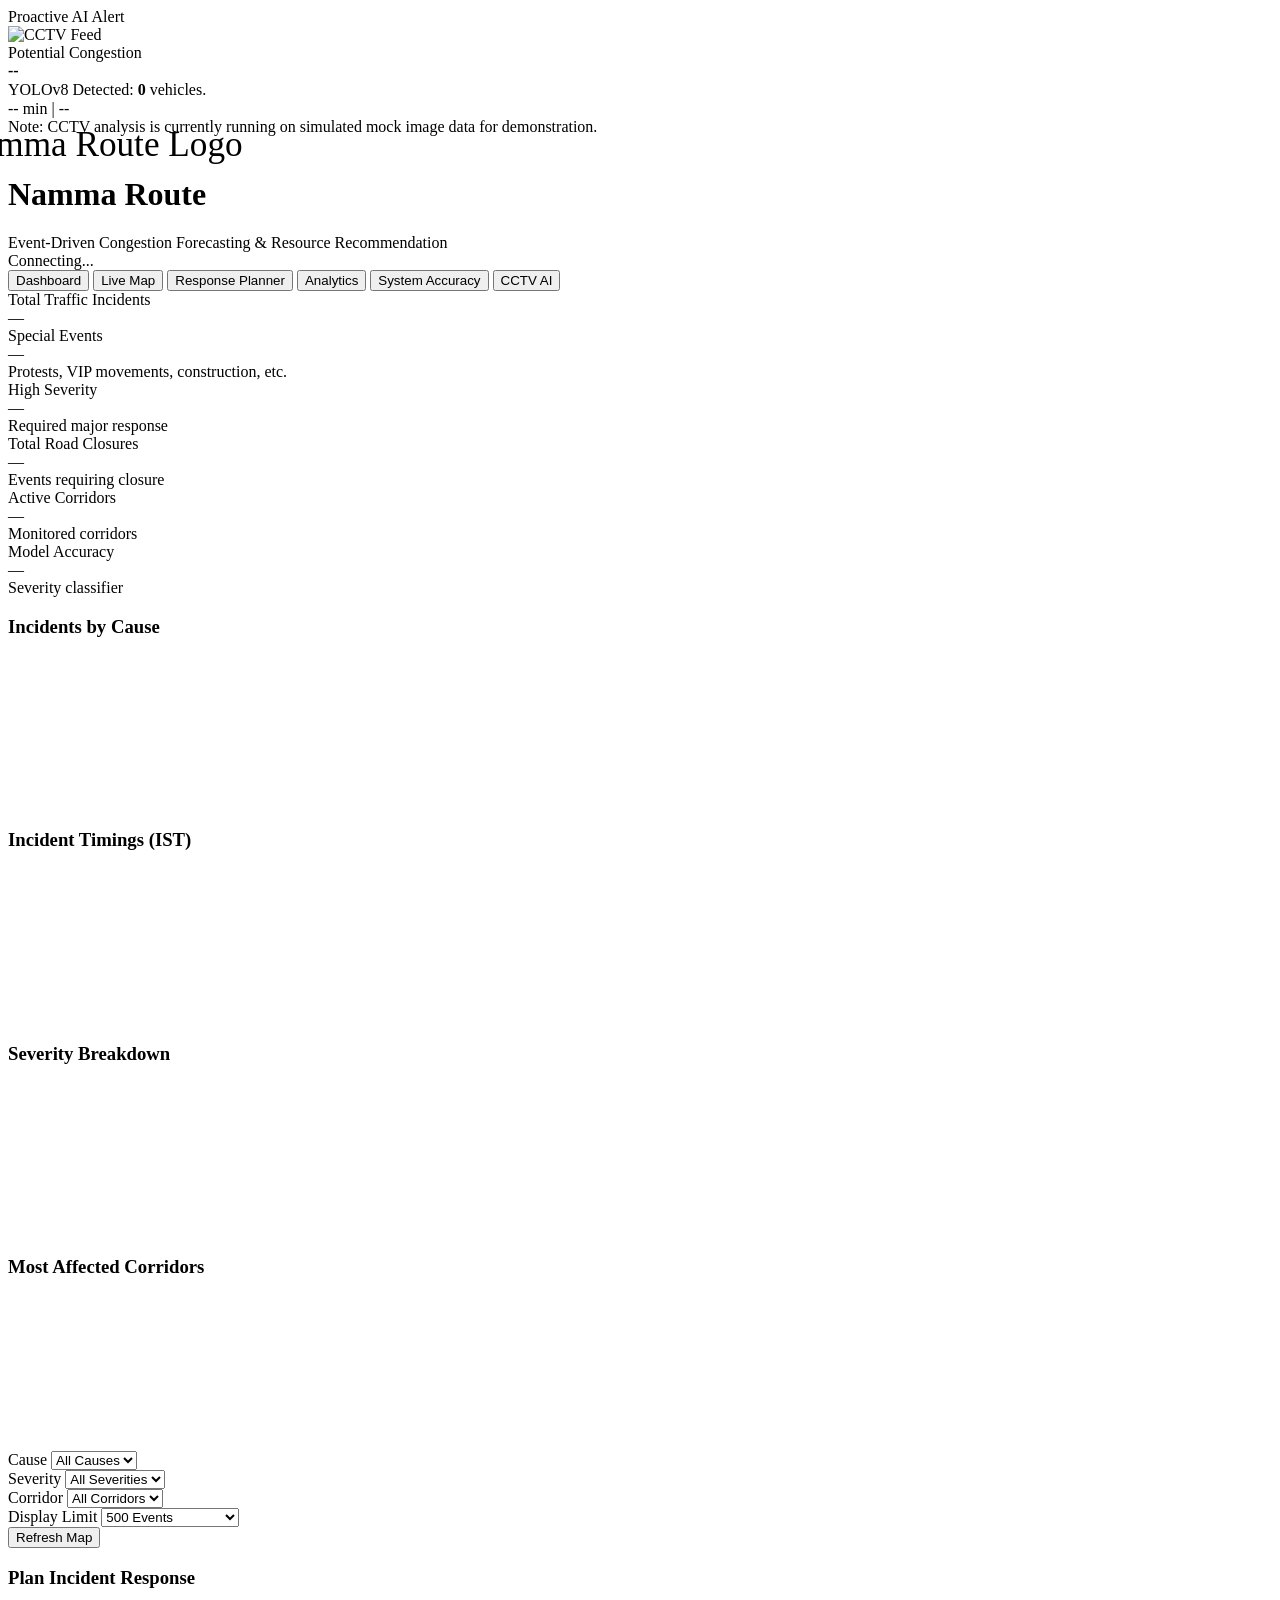
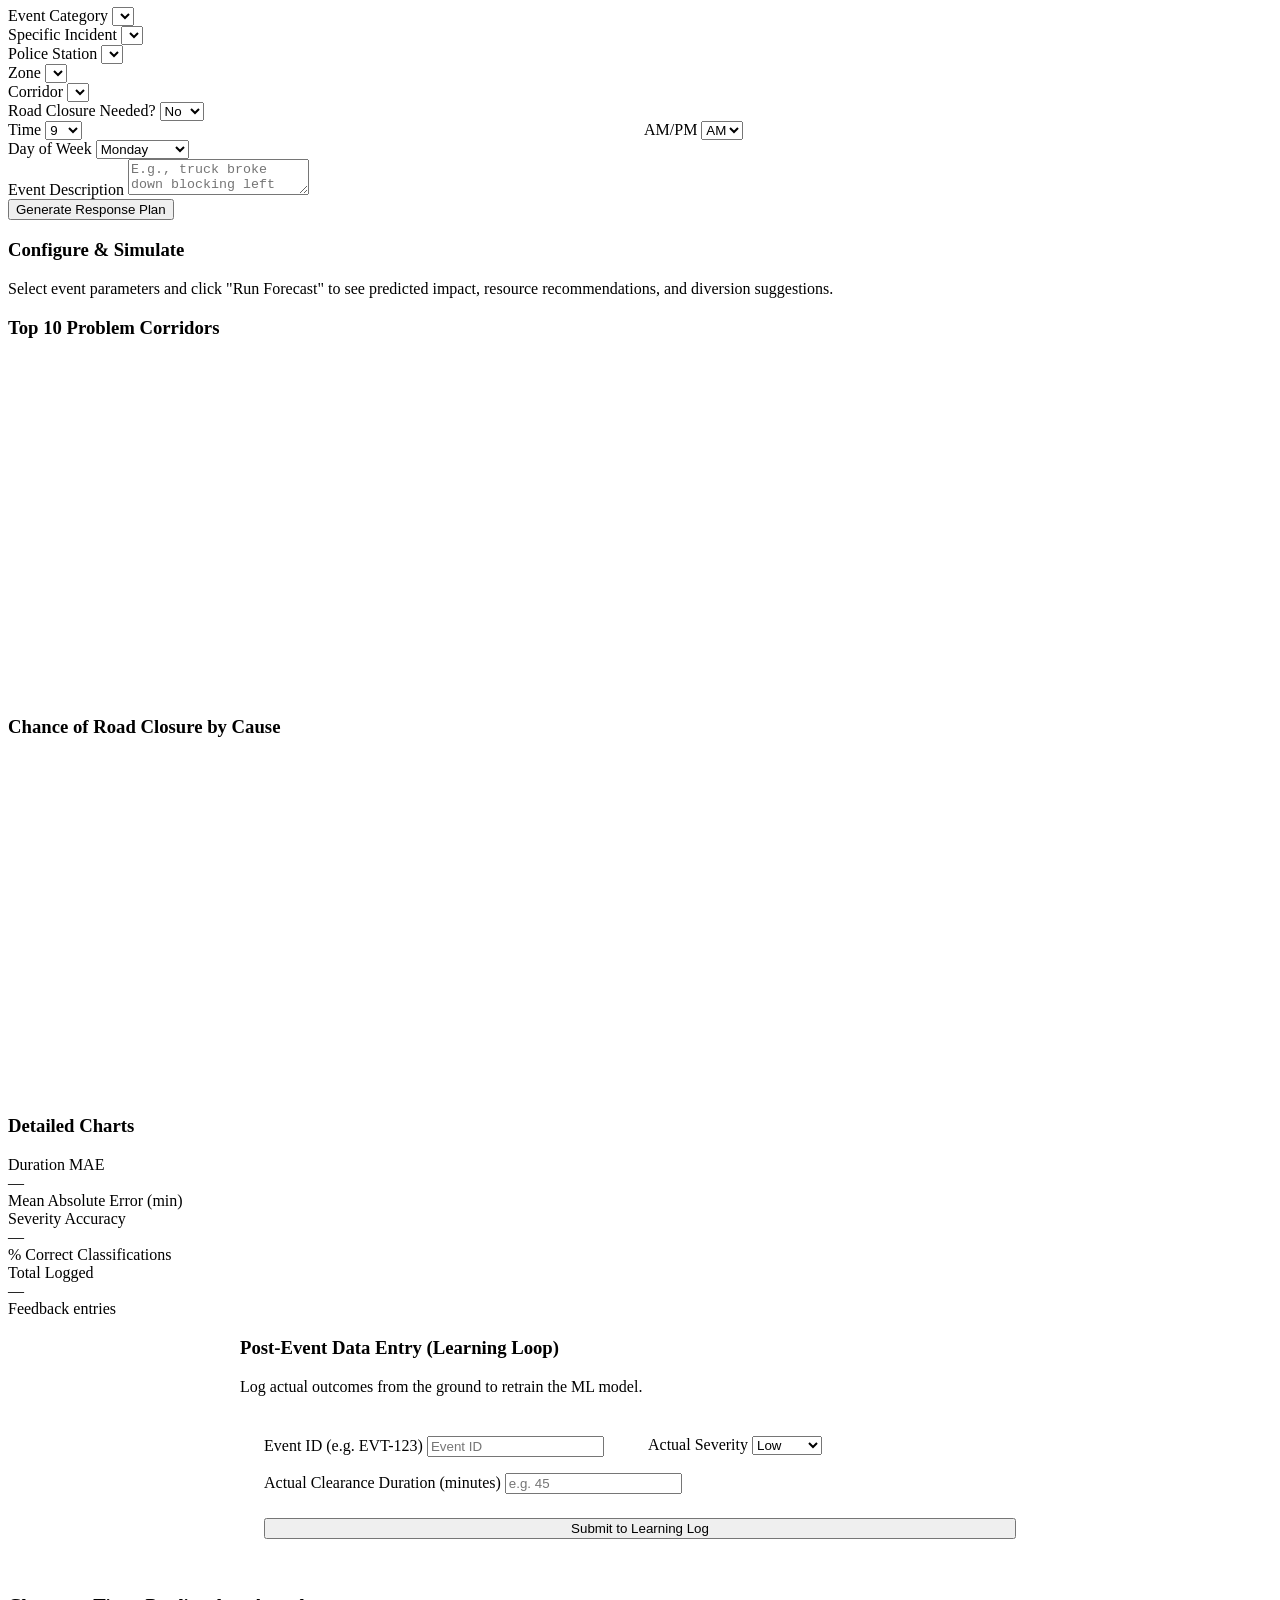
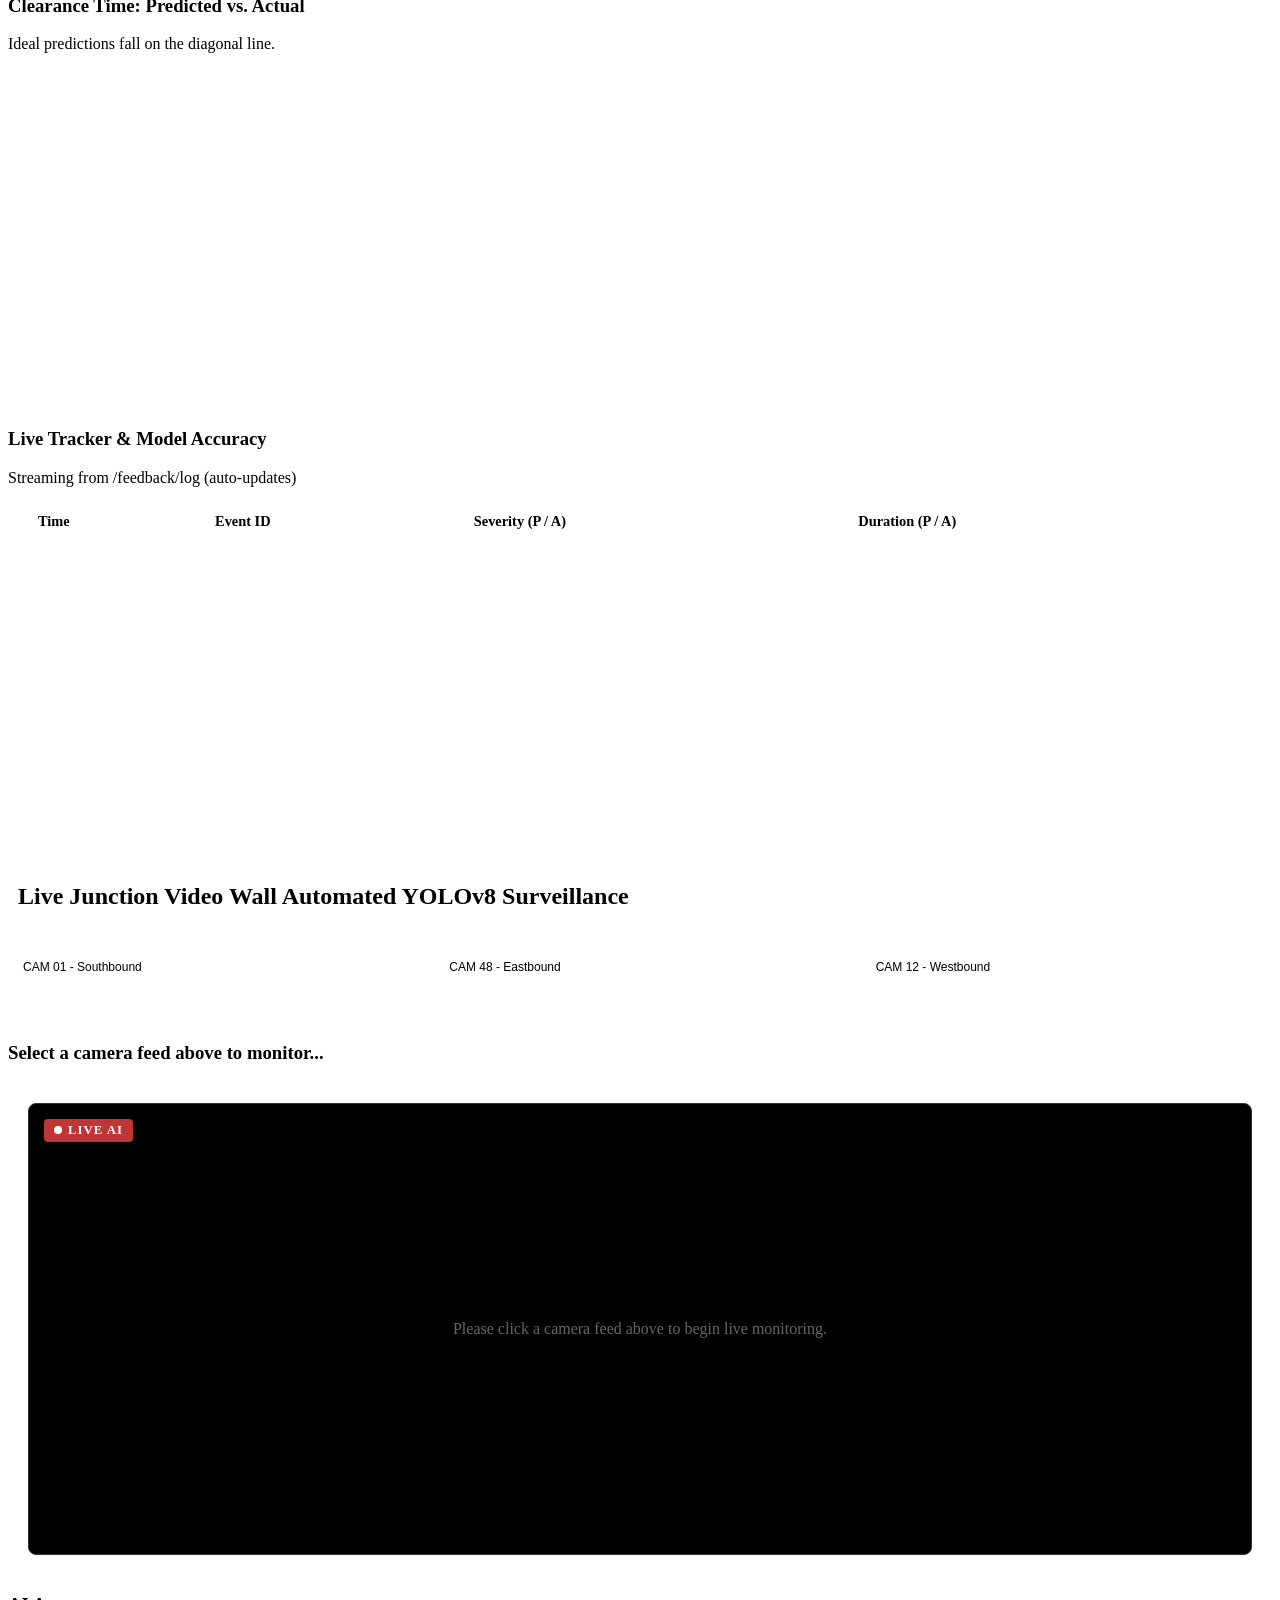
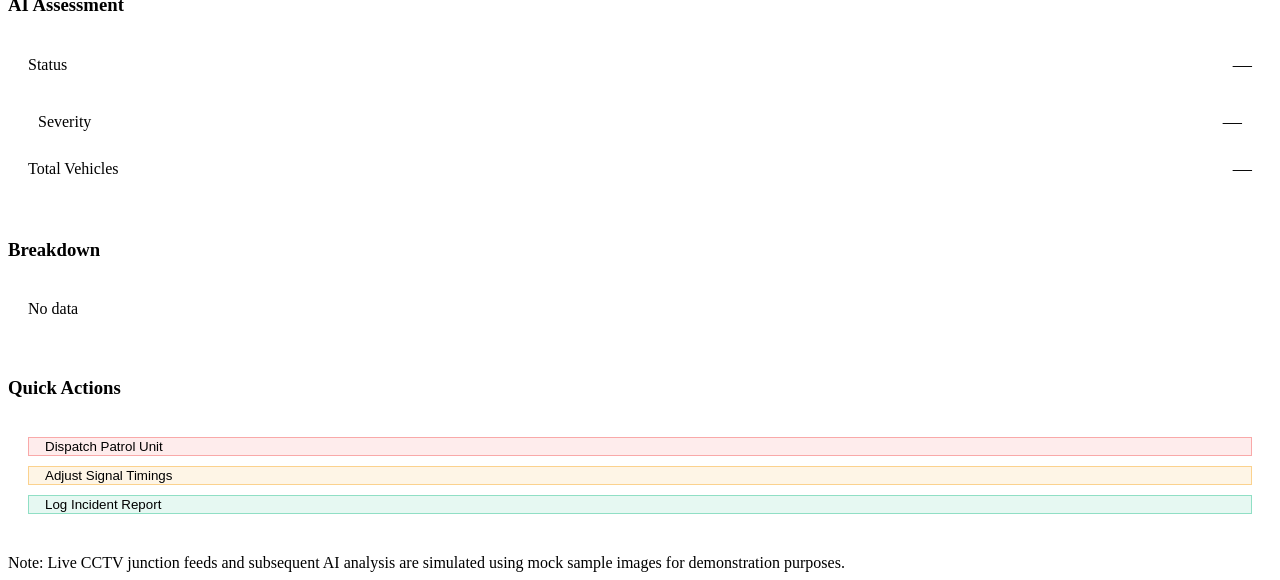
==== commit 267c392c: "feat: add missing feedback entry form to Learning Loop tab" ====
--- a/frontend/index.html
+++ b/frontend/index.html
@@ -407,6 +407,37 @@
       </div>
     </div>
 
+    <div class="card mt-12" style="max-width: 800px; margin-left: auto; margin-right: auto; margin-bottom: 2rem;">
+      <div class="card-header">
+        <h3 class="card-title"><i data-lucide="edit-3"></i> Post-Event Data Entry (Learning Loop)</h3>
+        <p class="text-sm text-dim">Log actual outcomes from the ground to retrain the ML model.</p>
+      </div>
+      <form id="feedback-form" onsubmit="submitFeedback(event)" style="padding: 1.5rem;">
+        <div style="display: grid; grid-template-columns: 1fr 1fr; gap: 1rem; margin-bottom: 1rem;">
+          <div>
+            <label>Event ID (e.g. EVT-123)</label>
+            <input type="text" id="fb-event-id" class="form-control" required placeholder="Event ID">
+          </div>
+          <div>
+            <label>Actual Severity</label>
+            <select id="fb-severity" class="form-control" required>
+              <option value="Low">Low</option>
+              <option value="Medium">Medium</option>
+              <option value="High">High</option>
+            </select>
+          </div>
+        </div>
+        <div style="margin-bottom: 1.5rem;">
+          <label>Actual Clearance Duration (minutes)</label>
+          <input type="number" id="fb-duration" class="form-control" required min="1" placeholder="e.g. 45">
+        </div>
+        <button type="submit" class="btn btn-primary" id="fb-submit-btn" style="width: 100%;">
+          <i data-lucide="upload-cloud"></i> Submit to Learning Log
+        </button>
+        <div id="fb-message" style="margin-top: 1rem; text-align: center; font-size: 0.9rem; display: none;"></div>
+      </form>
+    </div>
+
     <div class="charts-grid mt-12">
       <!-- Scatter Plot: Predicted vs Actual Duration -->
       <div class="card">
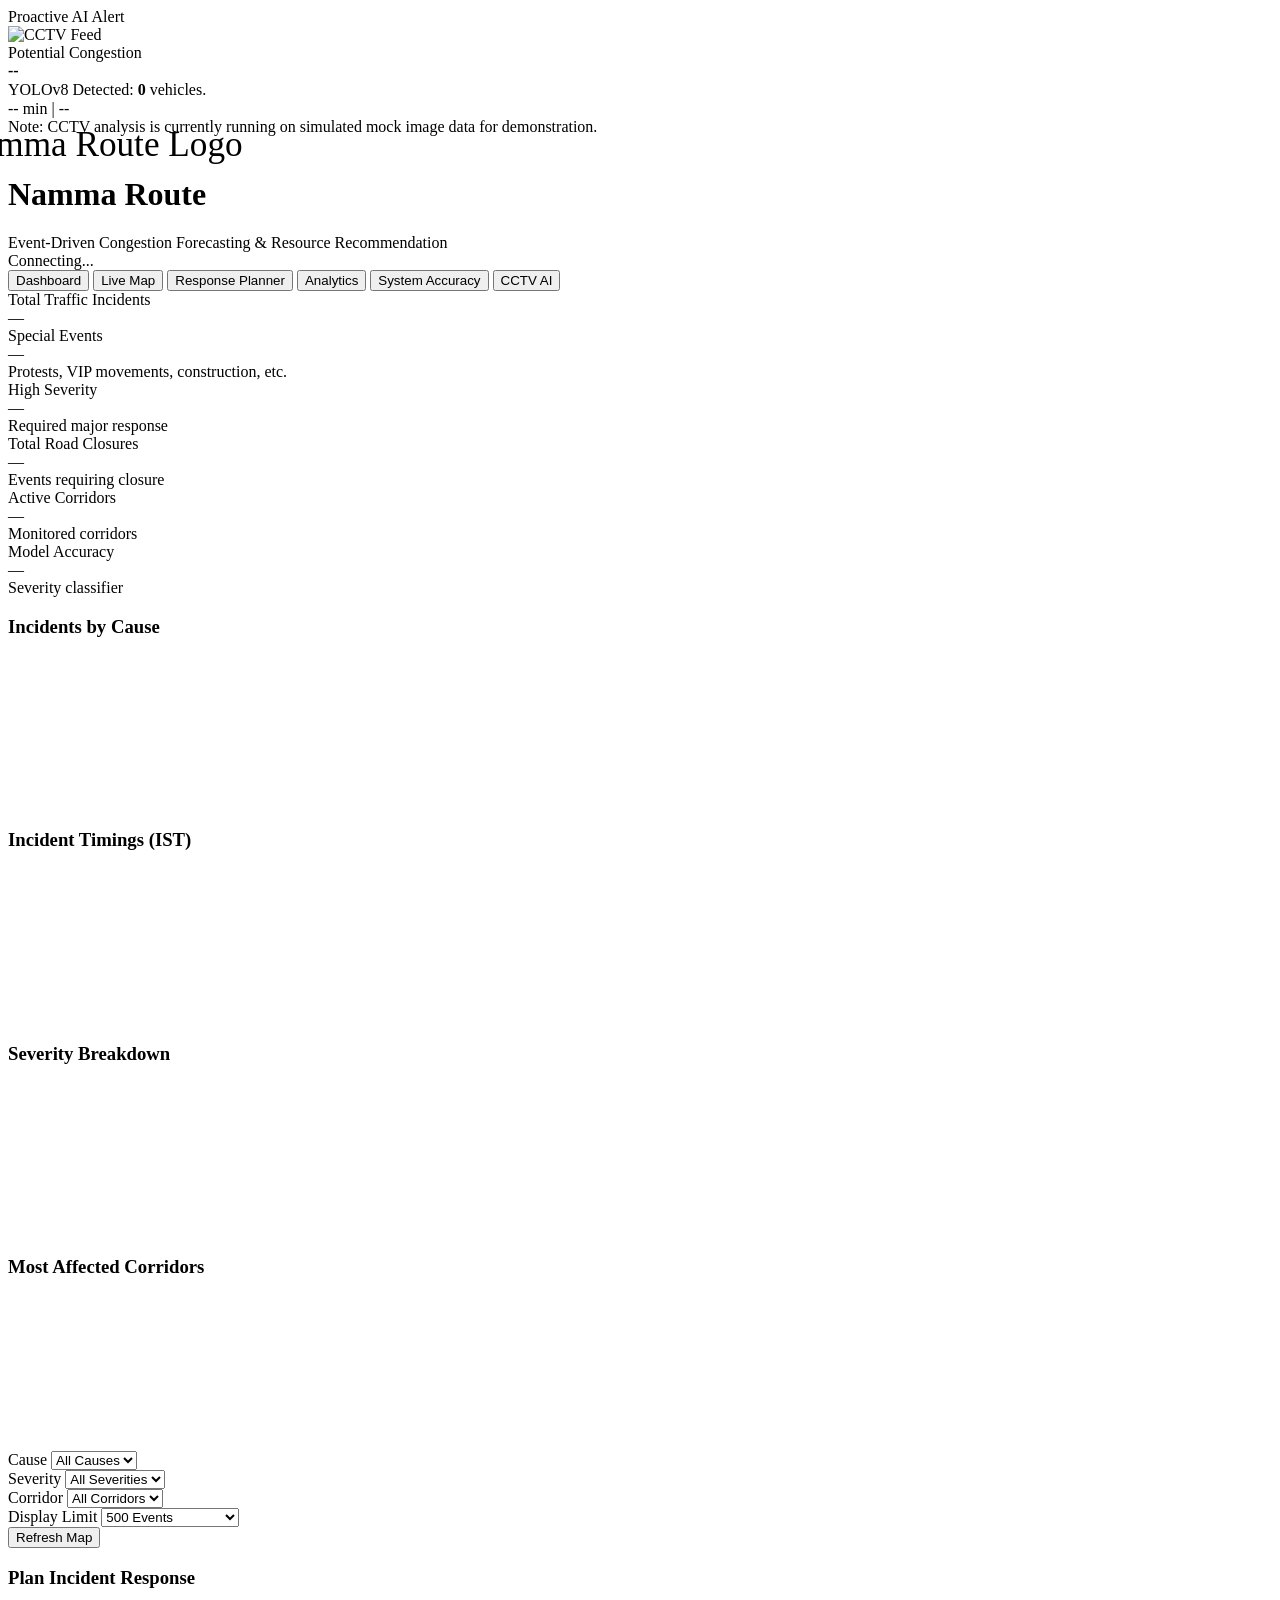
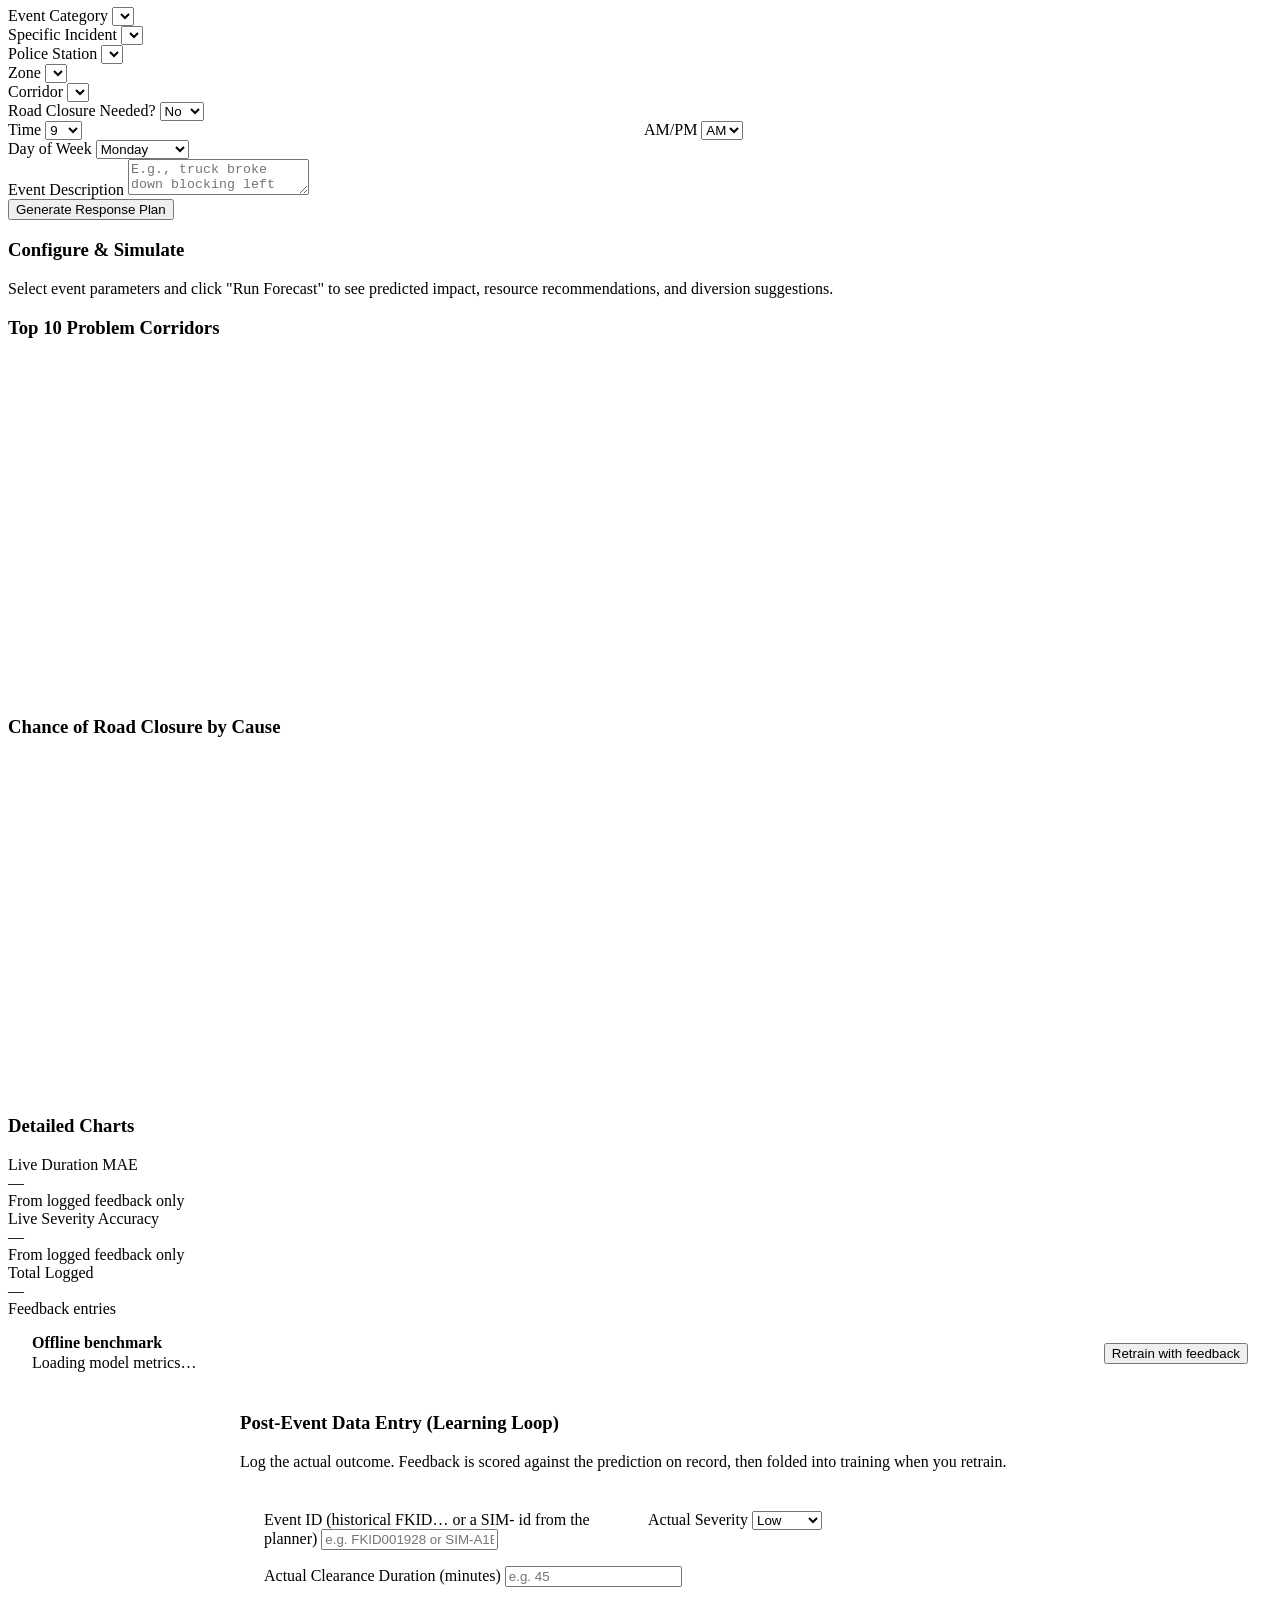
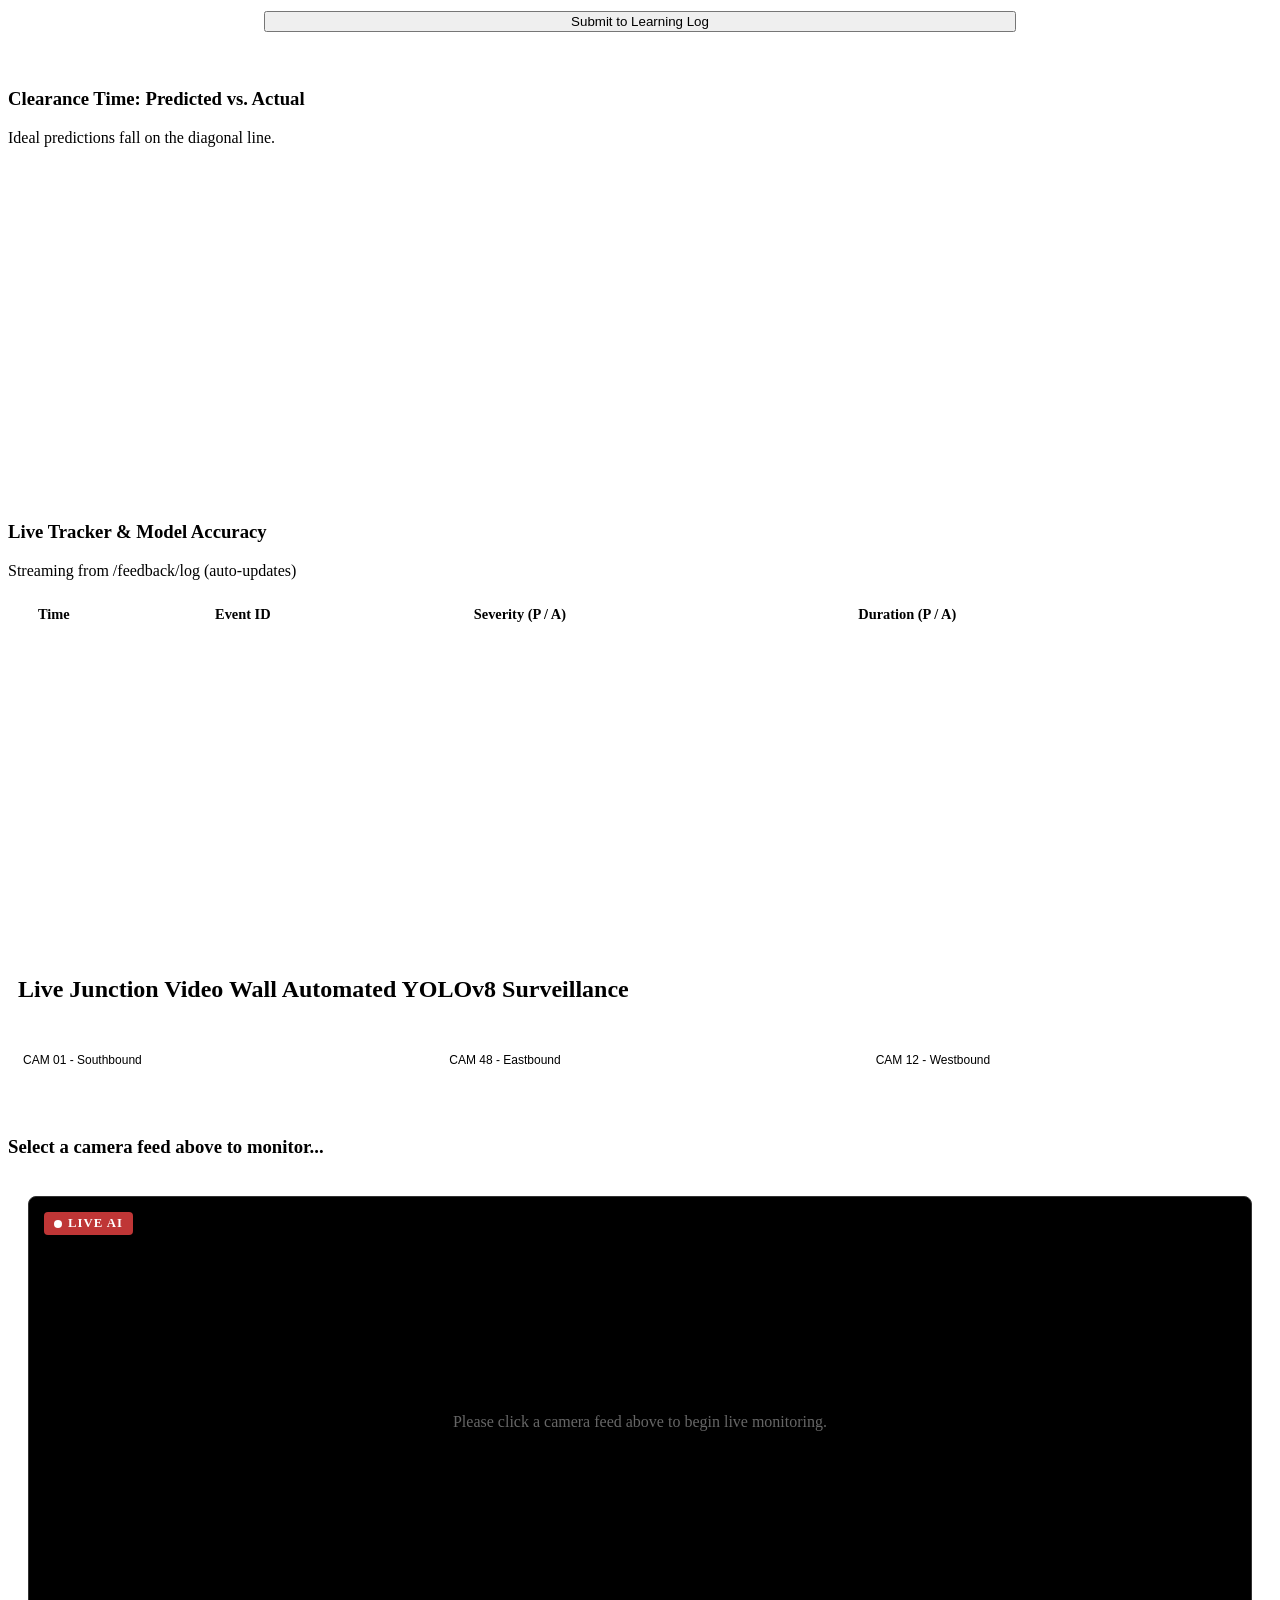
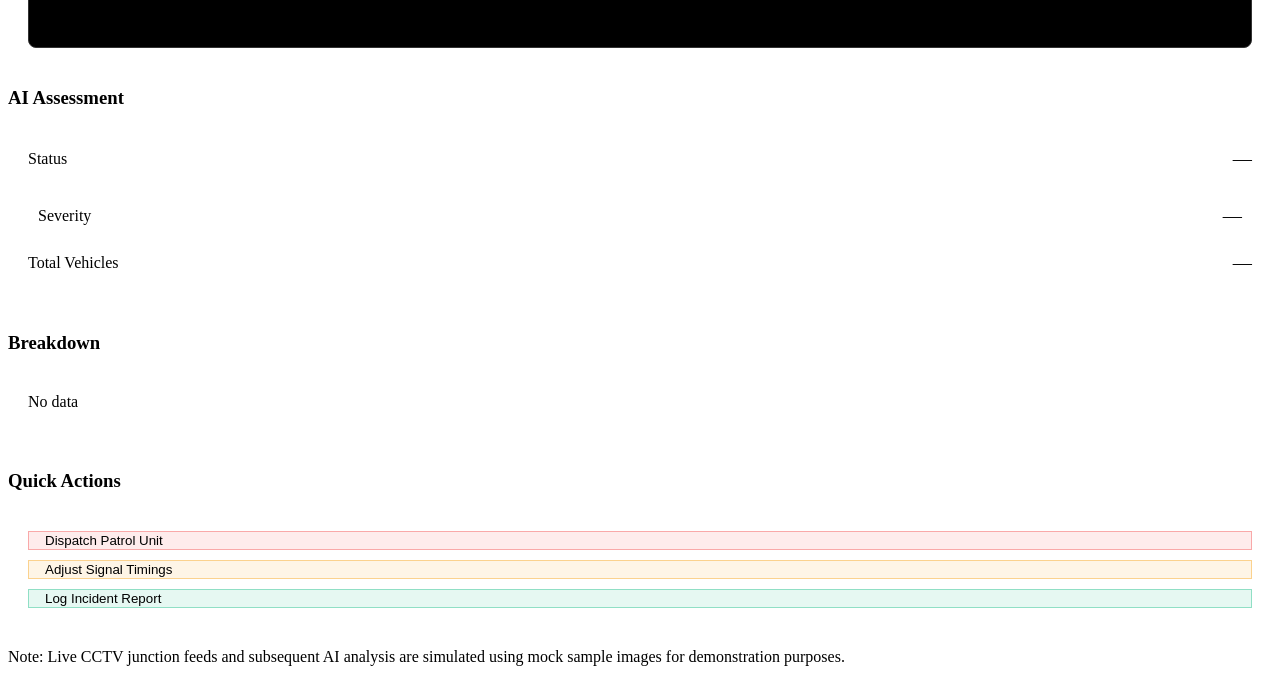
==== commit f9dfb120: "fix: remove target leakage, rebuild forecasting on an honest estimator The severity model reported 9" ====
--- a/frontend/index.html
+++ b/frontend/index.html
@@ -391,14 +391,14 @@
   <section class="tab-panel" id="panel-learning">
     <div class="stats-grid">
       <div class="stat-card" style="--accent-color: var(--accent-orange)">
-        <div class="stat-label">Duration MAE</div>
+        <div class="stat-label">Live Duration MAE</div>
         <div class="stat-value" id="stat-mae">—</div>
-        <div class="stat-detail">Mean Absolute Error (min)</div>
+        <div class="stat-detail" id="stat-mae-detail">From logged feedback only</div>
       </div>
       <div class="stat-card" style="--accent-color: var(--accent-green)">
-        <div class="stat-label">Severity Accuracy</div>
+        <div class="stat-label">Live Severity Accuracy</div>
         <div class="stat-value" id="stat-learning-accuracy">—</div>
-        <div class="stat-detail">% Correct Classifications</div>
+        <div class="stat-detail" id="stat-learning-accuracy-detail">From logged feedback only</div>
       </div>
       <div class="stat-card" style="--accent-color: var(--accent-blue)">
         <div class="stat-label">Total Logged</div>
@@ -407,16 +407,31 @@
       </div>
     </div>
 
+    <div class="card mt-12" style="margin-bottom: 1.5rem;">
+      <div style="padding: 1rem 1.5rem; display: flex; flex-wrap: wrap; gap: 1rem; align-items: center; justify-content: space-between;">
+        <div style="min-width: 260px; flex: 1;">
+          <div style="font-weight: 600; margin-bottom: 2px;">Offline benchmark</div>
+          <div class="text-sm text-dim" id="offline-benchmark">Loading model metrics…</div>
+        </div>
+        <div style="display: flex; gap: 0.75rem; align-items: center;">
+          <span class="text-sm text-dim" id="retrain-status"></span>
+          <button class="btn btn-primary" id="retrain-btn" onclick="triggerRetrain()">
+            <i data-lucide="refresh-cw"></i> Retrain with feedback
+          </button>
+        </div>
+      </div>
+    </div>
+
     <div class="card mt-12" style="max-width: 800px; margin-left: auto; margin-right: auto; margin-bottom: 2rem;">
       <div class="card-header">
         <h3 class="card-title"><i data-lucide="edit-3"></i> Post-Event Data Entry (Learning Loop)</h3>
-        <p class="text-sm text-dim">Log actual outcomes from the ground to retrain the ML model.</p>
+        <p class="text-sm text-dim">Log the actual outcome. Feedback is scored against the prediction on record, then folded into training when you retrain.</p>
       </div>
       <form id="feedback-form" onsubmit="submitFeedback(event)" style="padding: 1.5rem;">
         <div style="display: grid; grid-template-columns: 1fr 1fr; gap: 1rem; margin-bottom: 1rem;">
           <div>
-            <label>Event ID (e.g. EVT-123)</label>
-            <input type="text" id="fb-event-id" class="form-control" required placeholder="Event ID">
+            <label>Event ID (historical FKID… or a SIM- id from the planner)</label>
+            <input type="text" id="fb-event-id" class="form-control" required placeholder="e.g. FKID001928 or SIM-A1B2C3D4">
           </div>
           <div>
             <label>Actual Severity</label>
@@ -483,15 +498,15 @@
     
     <!-- Camera Selection Grid -->
     <div style="display: flex; gap: 15px; margin-bottom: 15px; overflow-x: auto; padding-bottom: 5px;">
-      <button class="cam-select-btn" onclick="analyzeJunction('silk_board', 'Silk Board Junction')" style="flex: 1; min-width: 200px; background: var(--bg-card); border: 1px solid var(--border); border-radius: 8px; padding: 10px 15px; text-align: left; cursor: pointer; transition: all 0.2s;">
+      <button class="cam-select-btn" onclick="analyzeJunction('silk_board', 'Silk Board Junction', event)" style="flex: 1; min-width: 200px; background: var(--bg-card); border: 1px solid var(--border); border-radius: 8px; padding: 10px 15px; text-align: left; cursor: pointer; transition: all 0.2s;">
         <div style="color: var(--text-dim); font-size: 0.75rem; margin-bottom: 2px;"><i data-lucide="video" style="width:12px;height:12px;display:inline;"></i> CAM 01 - Southbound</div>
         <div style="font-weight: 600; font-size: 1rem; color: white;">Silk Board Junction</div>
       </button>
-      <button class="cam-select-btn" onclick="analyzeJunction('kr_puram', 'KR Puram Bridge')" style="flex: 1; min-width: 200px; background: var(--bg-card); border: 1px solid var(--border); border-radius: 8px; padding: 10px 15px; text-align: left; cursor: pointer; transition: all 0.2s;">
+      <button class="cam-select-btn" onclick="analyzeJunction('kr_puram', 'KR Puram Bridge', event)" style="flex: 1; min-width: 200px; background: var(--bg-card); border: 1px solid var(--border); border-radius: 8px; padding: 10px 15px; text-align: left; cursor: pointer; transition: all 0.2s;">
         <div style="color: var(--text-dim); font-size: 0.75rem; margin-bottom: 2px;"><i data-lucide="video" style="width:12px;height:12px;display:inline;"></i> CAM 48 - Eastbound</div>
         <div style="font-weight: 600; font-size: 1rem; color: white;">KR Puram Bridge</div>
       </button>
-      <button class="cam-select-btn" onclick="analyzeJunction('mg_road', 'MG Road Signal')" style="flex: 1; min-width: 200px; background: var(--bg-card); border: 1px solid var(--border); border-radius: 8px; padding: 10px 15px; text-align: left; cursor: pointer; transition: all 0.2s;">
+      <button class="cam-select-btn" onclick="analyzeJunction('mg_road', 'MG Road Signal', event)" style="flex: 1; min-width: 200px; background: var(--bg-card); border: 1px solid var(--border); border-radius: 8px; padding: 10px 15px; text-align: left; cursor: pointer; transition: all 0.2s;">
         <div style="color: var(--text-dim); font-size: 0.75rem; margin-bottom: 2px;"><i data-lucide="video" style="width:12px;height:12px;display:inline;"></i> CAM 12 - Westbound</div>
         <div style="font-weight: 600; font-size: 1rem; color: white;">MG Road Signal</div>
       </button>
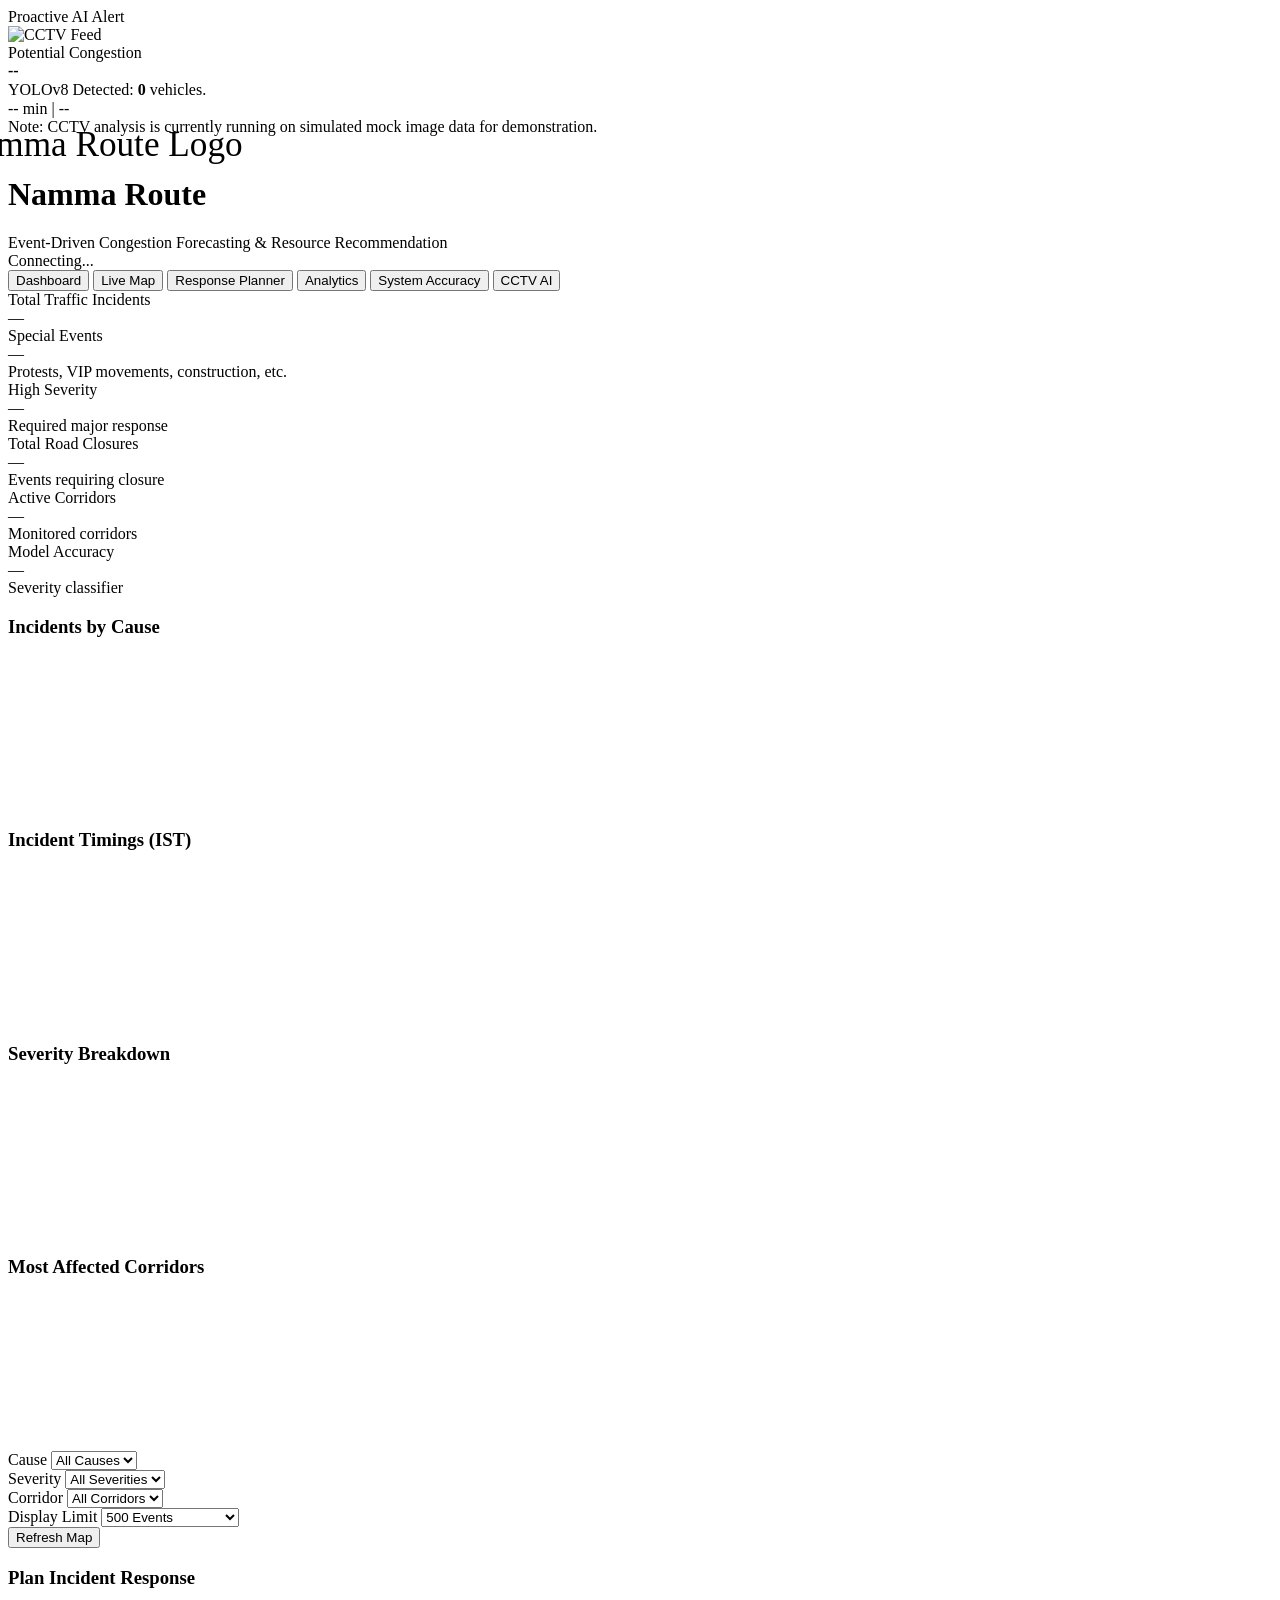
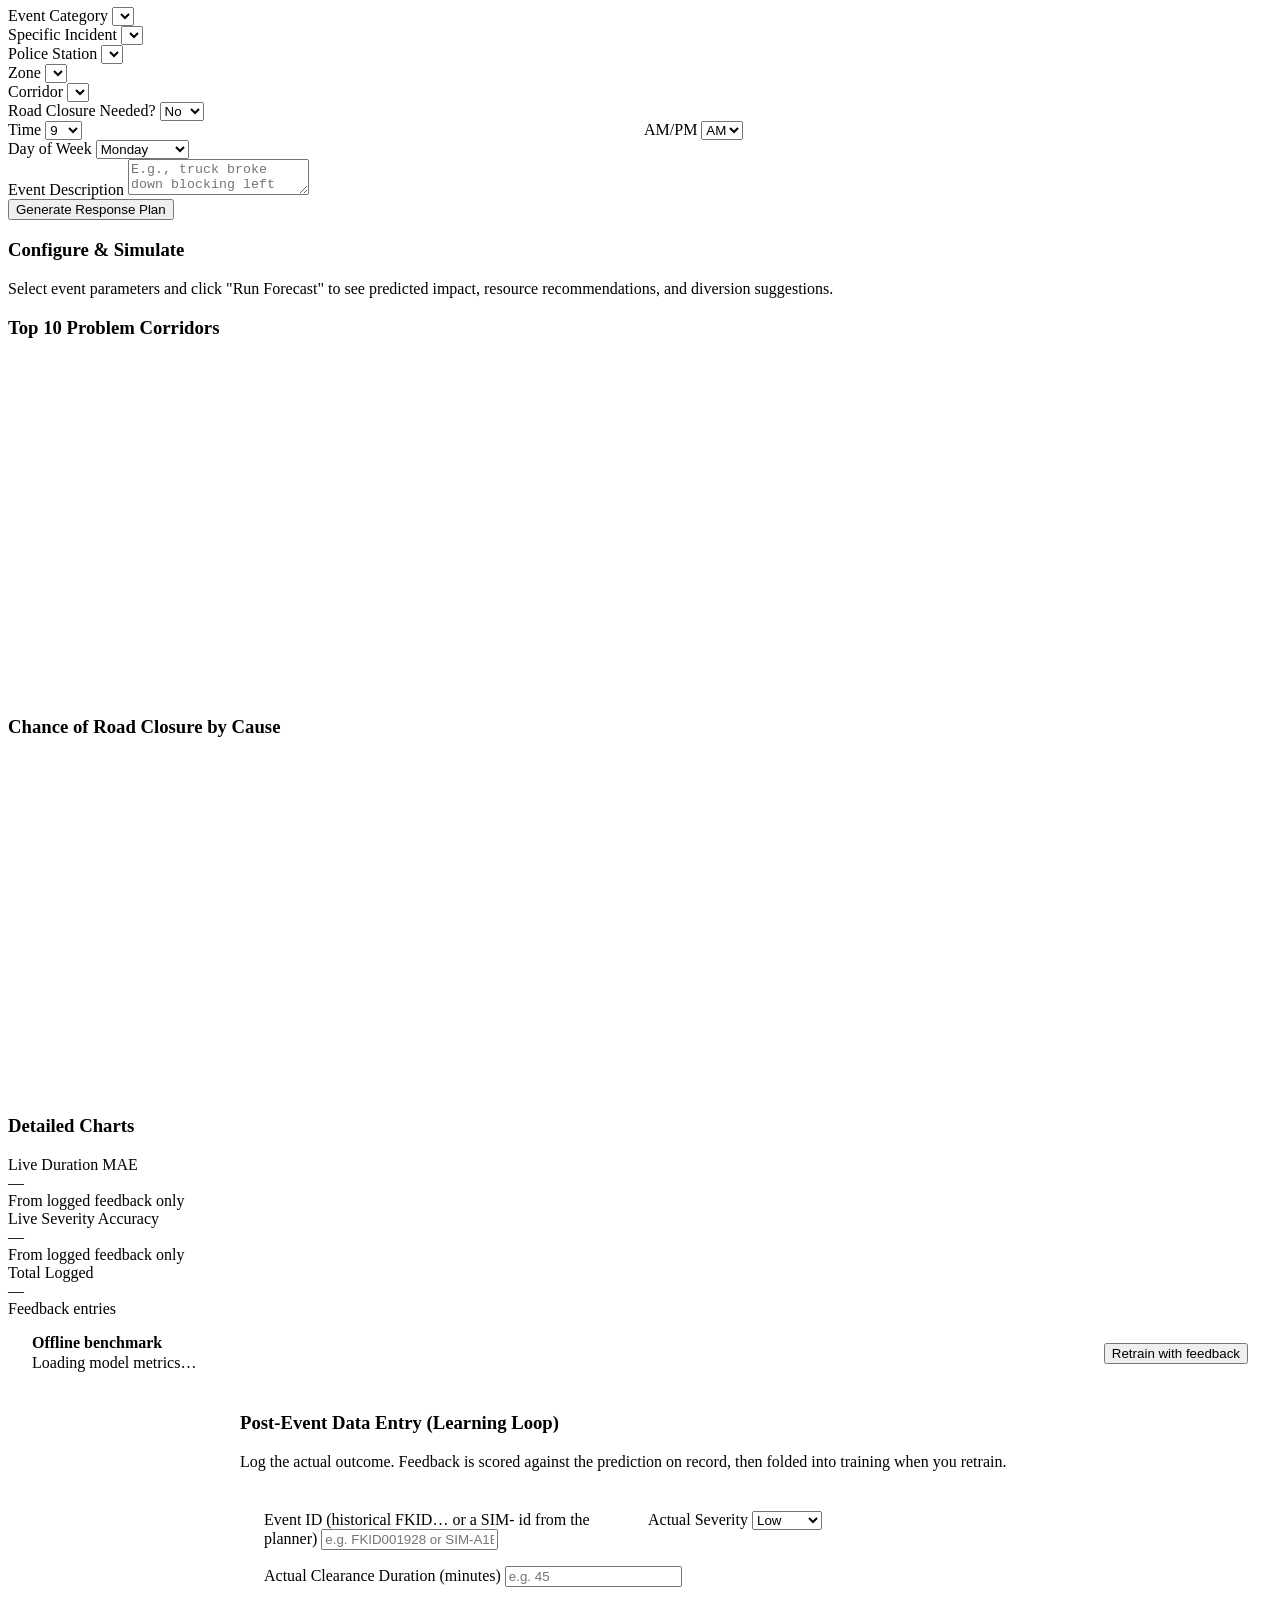
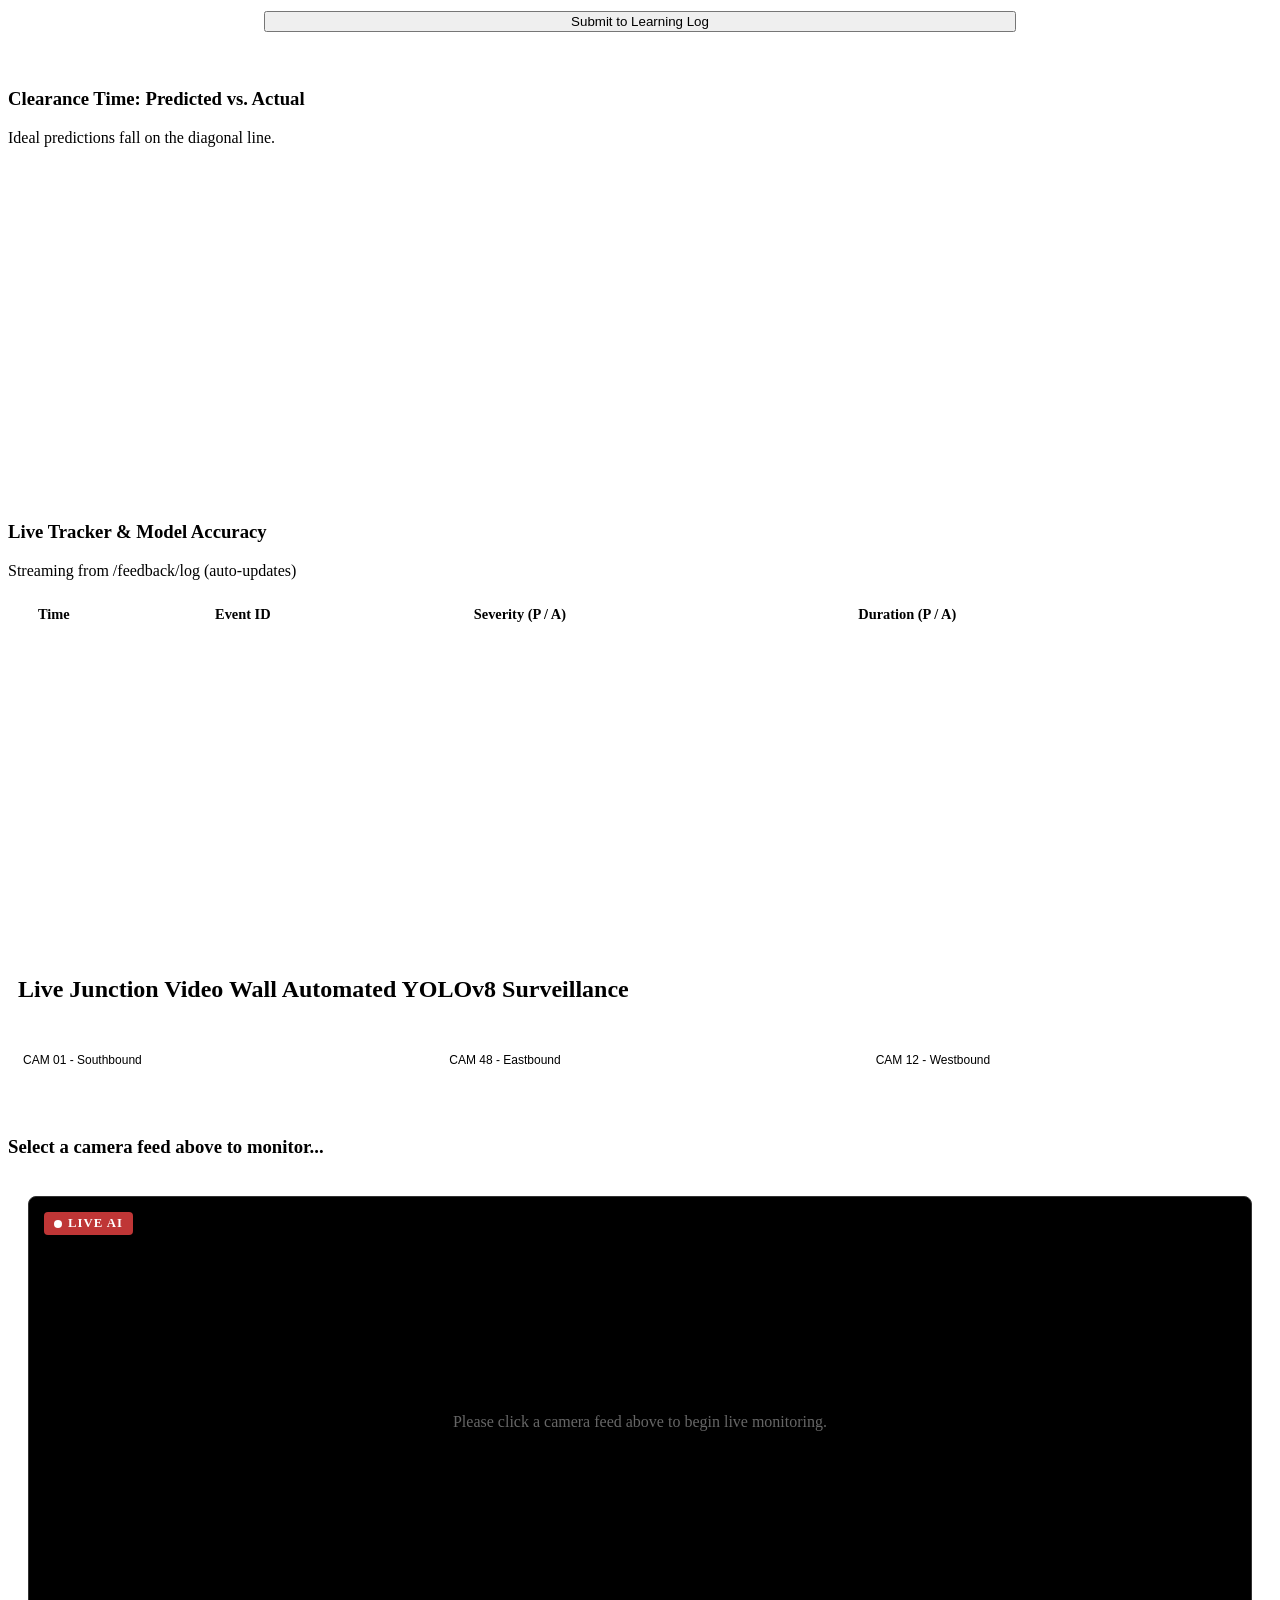
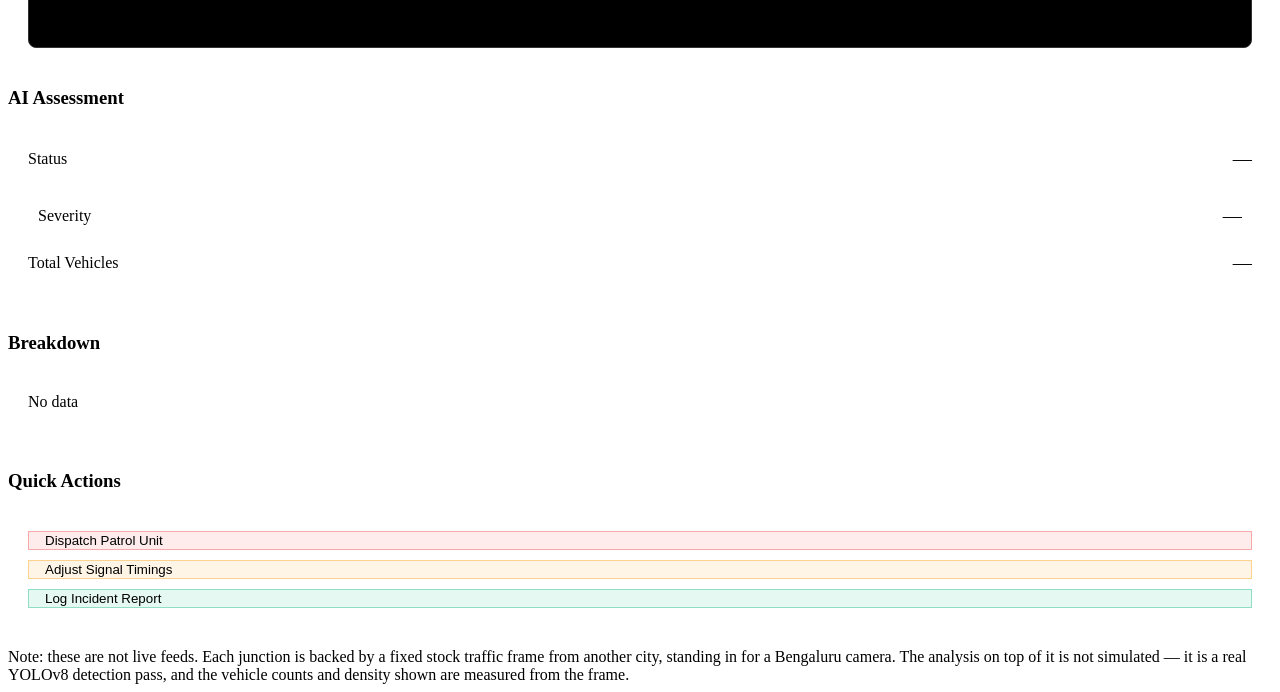
==== commit b4c03fda: "fix: give each CCTV junction a distinct frame, and state what the frames are cam_silk_board.png was " ====
--- a/frontend/index.html
+++ b/frontend/index.html
@@ -587,7 +587,7 @@
     
     <!-- Disclaimer -->
     <div class="cctv-disclaimer" style="justify-content: center; margin-top: 20px; border: none;">
-      Note: Live CCTV junction feeds and subsequent AI analysis are simulated using mock sample images for demonstration purposes.
+      Note: these are not live feeds. Each junction is backed by a fixed stock traffic frame from another city, standing in for a Bengaluru camera. The analysis on top of it is not simulated — it is a real YOLOv8 detection pass, and the vehicle counts and density shown are measured from the frame.
     </div>
   </section>
 
